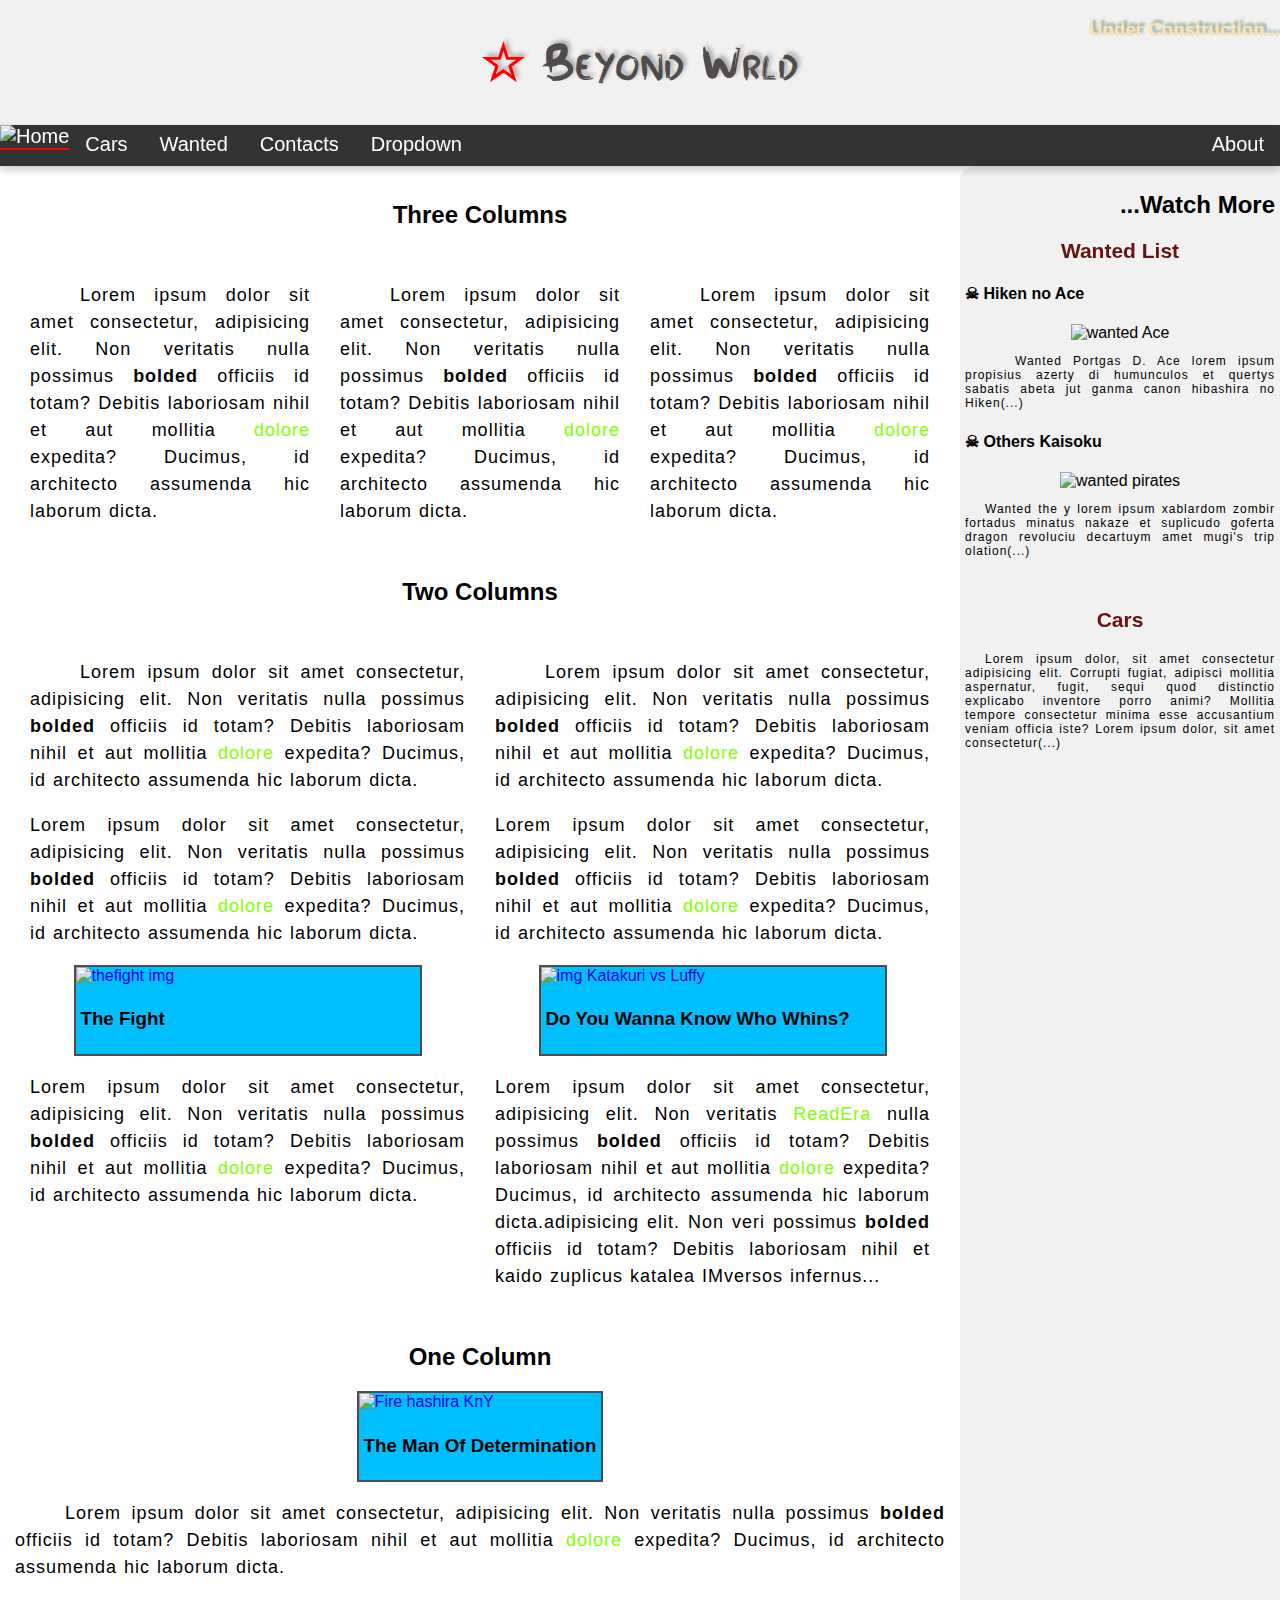
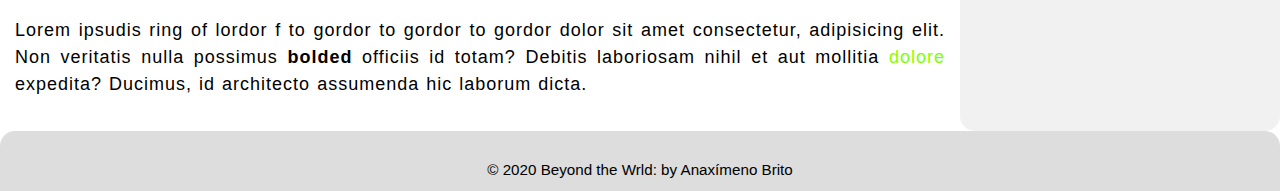
==== index.html @ b6ce3da1 "aside links hover fx improved" ====
<!DOCTYPE html>
<html lang="en-US">
<head>
    <meta charset="UTF-8">
    <meta name="viewport" content="width=device-width, initial-scale=1.0">
    <meta name="author" content="Anaxímeno Brito">
    <link rel="stylesheet" href="normalize.css">
    <link rel="stylesheet" href="style.css">
    <link rel="stylesheet" href="grid.css">
    <title>BWrld</title>
    <style>
        p{
            text-align: justify;
            font-size: 18px;
            text-align: justify;
            /* Determine spacing between the letters!*/
            letter-spacing: 1px;
            /* determine the spacing between the lines*/
            line-height: 1.5;
            /*Word Spacing determine the spacing between the words!*/
            word-spacing: 1px;
        }
        p:first-of-type{
            /* identation for the first paragraph of a text*/
            text-indent: 50px;
        }
        a{
            text-decoration: none;
        }
        p a{
            color: chartreuse;
        }
        .bold{
            font-weight: bolder;
        }
        .galery{
            border: 2px solid #504c4c;
            max-width: 80% !important;
            display: block;
            margin-left: auto;
            margin-right: auto;
            background-color: deepskyblue;
        }
        .desc{
            padding: 5px;
            text-transform: capitalize;   
        }

        /*Aside*/
        .aside{
            padding: 0;
        }
        aside{
            margin: 0;
            height: 100%;
            width: 100%;
            background-color: #f1f1f1;
            border-radius: 15px 0 15px 15px;
            padding: 5px;
            text-align: center;
        }
        aside p{
            color: black;
            text-align: justify;
            text-indent: 20px;
            font: 0.75em sans-serif;
        }
        aside h3 a{
            position: relative;
            text-align: center;
            color: rgb(104, 18, 18);
            font-size: 1.05em;
        }
        aside a{
            color: rgb(51, 49, 49);
        }
        aside img{
            max-width: 50%;
        }
        aside h4{
            text-align: left;
        }
        aside h2{
            text-align: right;
        }
        aside h3 a span{
            opacity: 0.0;
            position: absolute;
            transform: translate(-15px);
            transition: opacity 0.1s ease, transform .4s cubic-bezier(0.175, 0.885, 0.32, 1.275);
        }
        aside h3 a:hover span{
            opacity: 1;
            transform: translate(5px);
        }
        /*footer*/
        .footer{
            border-radius: 15px 15px 0 0;
        }
    </style>
</head>
<!-- neck -->
<body>
    <header>
        <h1><a href="index.html" title="This is the namest &#128513;"><span>&#9734; </span>Beyond Wrld</a></h1>
        <h3>Under Construction...</h3>
    </header>
    <div class="nave">
        <nav>
            <ul class="nav-list">
                <li><a href="index.html" class="active" style="padding: 0;"><img src="imagem/home2x.png" alt="Home" width="35px"></a></li>
                <li><a href="cars.html">Cars</a></li>
                <li><a href="wanted.html">Wanted</a></li>
                <li><a href="contacts.html">Contacts</a></li>
                <li class="dropdown">
                    <a href="javascript:void(0)" class="dropbtn">Dropdown</a>
                    <div class="dropdown-content">
                        <a href="https://www.w3schools.com/" target="_blank">W3 Schools</a>
                        <a href="https://www.animesvision.com.br/" target="_blank">Anime Vision</a>
                        <a href="#link3">Link 3</a>
                    </div>
                </li>
                <li style="float: right;"><a href="about.html">About</a></li>
            </ul>
        </nav>
    </div>
    <!---->
    <div class="row">
        <div class="column75">
            <h2>Three Columns</h2>
            <div class="row">
                <div class="column33">
                    <p>Lorem ipsum dolor sit amet consectetur, adipisicing elit. 
                    Non veritatis nulla possimus <span class="bold">bolded</span> officiis id totam? Debitis laboriosam nihil 
                    et aut mollitia <a href="https://youtu.be/pOHOE_YQsSY" target="_blank" title="click there!">dolore</a> expedita? Ducimus, 
                    id architecto assumenda hic laborum dicta.</p>
                </div>
                <div class="column33">
                    <p>Lorem ipsum dolor sit amet consectetur, adipisicing elit. 
                    Non veritatis nulla possimus <span class="bold">bolded</span> officiis id totam? Debitis laboriosam nihil 
                    et aut mollitia <a href="https://youtu.be/pOHOE_YQsSY" target="_blank" title="click there!">dolore</a> expedita? Ducimus, 
                    id architecto assumenda hic laborum dicta.</p>
                </div>
                <div class="column33">
                    <p>Lorem ipsum dolor sit amet consectetur, adipisicing elit. 
                    Non veritatis nulla possimus <span class="bold">bolded</span> officiis id totam? Debitis laboriosam nihil 
                    et aut mollitia <a href="https://youtu.be/pOHOE_YQsSY" target="_blank" title="click there!">dolore</a> expedita? Ducimus, 
                    id architecto assumenda hic laborum dicta.</p>
                </div>
            </div>
            <h2>Two Columns</h2>
            <div class="row">
                <div class="column50">
                    <p>Lorem ipsum dolor sit amet consectetur, adipisicing elit. 
                    Non veritatis nulla possimus <span class="bold">bolded</span> officiis id totam? Debitis laboriosam nihil 
                    et aut mollitia <a href="https://youtu.be/pOHOE_YQsSY" target="_blank" title="click there!">dolore</a> expedita? Ducimus, 
                    id architecto assumenda hic laborum dicta.</p>
                    <p>Lorem ipsum dolor sit amet consectetur, adipisicing elit. 
                    Non veritatis nulla possimus <span class="bold">bolded</span> officiis id totam? Debitis laboriosam nihil 
                    et aut mollitia <a href="https://youtu.be/pOHOE_YQsSY" target="_blank" title="click there!">dolore</a> expedita? Ducimus, 
                    id architecto assumenda hic laborum dicta.</p>
                    <div class="galery">
                        <a href="https://www.crunchyroll.com/pt-pt/dragon-ball-super" target="_blank"><img src="imagem/thefight.png" alt="thefight img"></a>
                        <div class="desc"><h3>The Fight</h3></div>
                    </div>
                    <p>Lorem ipsum dolor sit amet consectetur, adipisicing elit. 
                    Non veritatis nulla possimus <span class="bold">bolded</span> officiis id totam? Debitis laboriosam nihil 
                    et aut mollitia <a href="https://youtu.be/pOHOE_YQsSY" target="_blank" title="click there!">dolore</a> expedita? Ducimus, 
                    id architecto assumenda hic laborum dicta.</p>    
                </div>
                <div class="column50">
                    <p>Lorem ipsum dolor sit amet consectetur, adipisicing elit. 
                    Non veritatis nulla possimus <span class="bold">bolded</span> officiis id totam? Debitis laboriosam nihil 
                    et aut mollitia <a href="https://youtu.be/pOHOE_YQsSY" target="_blank" title="click there!">dolore</a> expedita? Ducimus, 
                    id architecto assumenda hic laborum dicta.</p>
                    <p>Lorem ipsum dolor sit amet consectetur, adipisicing elit. 
                    Non veritatis nulla possimus <span class="bold">bolded</span> officiis id totam? Debitis laboriosam nihil 
                    et aut mollitia <a href="https://youtu.be/pOHOE_YQsSY" target="_blank" title="click there!">dolore</a> expedita? Ducimus, 
                    id architecto assumenda hic laborum dicta.</p>        
                    <div class="galery">
                        <a href="https://www.crunchyroll.com/pt-br/one-piece" target="_blank"><img src="imagem/whowins.jpg" alt="img Katakuri vs Luffy"></a>
                        <div class="desc"><h3>Do you wanna know who whins?</h3></div>
                    </div>
                    <p>Lorem ipsum dolor sit amet consectetur, adipisicing elit. 
                    Non veritatis <a href="https://readera.org/en/book-reader" title="Should you click?" target="_blank">ReadEra</a> nulla possimus <span class="bold">bolded</span> officiis id totam? Debitis laboriosam nihil 
                    et aut mollitia <a href="https://youtu.be/pOHOE_YQsSY" target="_blank" title="click there!">dolore</a> expedita? Ducimus, 
                    id architecto assumenda hic laborum dicta.adipisicing elit. Non veri possimus <span class="bold">bolded</span> officiis id totam? Debitis laboriosam nihil et kaido zuplicus katalea IMversos infernus...</p>    
                </div>
            </div>
            <h2>One Column</h2>
            <div class="row">
                <div class="galery">
                    <a href="https://www.crunchyroll.com/pt-br/demon-slayer-kimetsu-no-yaiba" target="_blank"><img src="imagem/hashira_fire.png" alt="Fire hashira KnY"></a>
                    <div class="desc"><h3>the man of determination</h3></div>
                </div>
                <p>Lorem ipsum dolor sit amet consectetur, adipisicing elit. 
                Non veritatis nulla possimus <span class="bold">bolded</span> officiis id totam? Debitis laboriosam nihil 
                et aut mollitia <a href="https://youtu.be/pOHOE_YQsSY" target="_blank" title="click there!">dolore</a> expedita? Ducimus, 
                id architecto assumenda hic laborum dicta.</p>
                <p>Lorem ipsudis ring of lordor f to gordor to gordor to gordor dolor sit amet consectetur, adipisicing elit. 
                Non veritatis nulla possimus <span class="bold">bolded</span> officiis id totam? Debitis laboriosam nihil 
                et aut mollitia <a href="https://youtu.be/pOHOE_YQsSY" target="_blank" title="click there!">dolore</a> expedita? Ducimus, 
                id architecto assumenda hic laborum dicta.</p>        
            </div>
        </div>
        <!--sidebar-->
        <div class="column25 aside">
            <aside>
                <h2>...Watch More</h2>
                <h3><a href="wanted.html">Wanted List <span>&raquo;</span></a></h3>
                <h4>&#9760; Hiken no Ace</h4>
                <img src="imagem/whereis.jpg" alt="wanted Ace">
                <p>Wanted Portgas D. Ace lorem ipsum propisius 
                azerty di humunculos et quertys sabatis abeta jut ganma
                canon hibashira no Hiken(...)</p>
                <h4>&#9760; Others Kaisoku</h4>
                <img src="imagem/wanted.jpg" alt="wanted pirates">
                <p>Wanted the y lorem ipsum xablardom zombir fortadus minatus nakaze
                et suplicudo goferta dragon revoluciu decartuym amet mugi's
                trip olation(...)</p>
                <br>
                <h3><a href="cars.html" target="_self">Cars <span>&raquo;</span></a></h3>
                <p>Lorem ipsum dolor, sit amet consectetur adipisicing 
                elit. Corrupti fugiat, adipisci mollitia aspernatur,
                fugit, sequi quod distinctio explicabo inventore porro animi? 
                Mollitia tempore consectetur minima esse 
                accusantium veniam officia iste? Lorem ipsum dolor, sit amet consectetur(...)</p>
            </aside>
        </div>
    </div>
    
    </div>
    <div class="footer"><footer>&copy; 2020 Beyond the Wrld: by Anaxímeno Brito</footer></div> 
</body>
</html>
---- style.css ----
*{
    box-sizing: border-box;
}
body{
    margin: 0;
    font-family: -apple-system, BlinkMacSystemFont, 'Segoe UI', Roboto, Oxygen, Ubuntu, Cantarell, 'Open Sans', 'Helvetica Neue', sans-serif;
}
/* <navegator> */

.nav-list{
    list-style: none;
    padding: 0;
    margin: 0;
    overflow: hidden;
    background-color: rgba(51, 51, 51, 1.0);
    box-shadow: 0 4px 8px 0 rgba(0,0,0,0.2);
    font-size: 1.25em;
}
.nave{
    position: sticky;
    position: -webkit-sticky;
    top: 0;
}
.nav-list li{
    float: left;
}
.nav-list li > a, dropbtn{
    display: block;
    text-decoration: none;
    color: white;
    padding: 8px 16px;
    text-align: center;
    border-bottom: 2px solid transparent;
    transition: border-bottom .3s, background-color .2s;
}
.nav-list li > a:hover, dropbtn:hover{
    background-color: rgb(136, 133, 133);
    border-bottom: 2px solid rgb(136, 133, 133);
}
.active{
    border-bottom: 2px solid red !important;
}
a:link{
    text-decoration: none;
}
/* </navegator> */

/*Dropdown*/
li.dropbtn{display: inline-block;}
.dropdown-content{
    position: absolute;
    z-index: 1;
    display: none;
    min-width: 160px;
    box-shadow: 0 8px 16px 0px rgba(0,0,0,0.2);
    transition: all 0.4s;
}
.dropdown-content a{
    color: black;
    padding: 12px 16px;
    text-decoration: none;
    display: block;
    text-align: left;
    background-color: white;
    content: "";
}
.dropdown-content a:hover{background-color: #f1f1f1;}
.dropdown:hover .dropdown-content{display: block;}
.dropdown-content a:hover::before{content: '\2665' " ";}
/*Header*/
header{
    background-color: #f1f1f1;
    text-align: center;
}
h1, header h3{
    display: inline-block;
}
header h3{
    position: absolute;
    top: 0;
    right: 0;
    color: rgb(253, 227, 177);
    text-shadow: 3px -3px 3px rgba(37, 88, 52, 0.5);
    animation: underer 4s linear infinite;
}
@keyframes underer{
    0% {color: rgb(253, 227, 177);text-shadow: 3px -3px 3px rgba(37, 88, 52, 0.5);}
    25% {color: red;text-shadow: 3px -3px 3px rgba(247, 5, 5, 0.616);}
    50% {color: blue;text-shadow: 3px -3px 3px rgba(0, 0, 255, 0.699);}
    75% {color: rgb(18, 185, 18);text-shadow: 3px -3px 3px rgba(54, 175, 18, 0.63);}
}
/* <title> */
@font-face{
    font-family: branda;
    src: url(fonts/brandafont.ttf);
}
@font-face{
    font-family: wavepool;
    src: url(fonts/wavepoolfont.ttf);
}
h1{
    font-family: branda, serif;
    font-variant: small-caps;
    font-weight: 700;
    font-size: 50px;
    letter-spacing: 0px;
    width: auto;
}
h1 a{
    text-decoration: none;
    color: #504c4c;
    text-shadow: 3px -3px 4px #afaeae;
    padding: 5px;
}
h1 span{
    color: red;
    text-shadow: 3px -3px 4px #af9d9d;
}
h1 a:hover{
    color: rgb(230, 22, 22);
    text-shadow: 3px -3px 4px #af9d9d;
}
h2{
    text-align: center;
}
/* </title> */

/* <footer> */
.footer{
text-align: center;
background-color: #ddd;
overflow: visible;
color: black;
height: 20px;
margin: 0;
padding: 30px;
font-size: 0.95em;
}
/* </footer> */

/*imgs*/
img{
    max-width: 100%;
    height: auto;
}
.nav-list img{
    height: auto;
}

/*Aside*/
aside{
    margin: auto;
    width: 100%;
    background-color: #f1f1f1;
    border-radius: 10px;
    padding: 5px;
    text-align: center;
}
aside p{
    color: black;
    text-align: justify;
    text-indent: 20px;
    font: 0.75em sans-serif;
}
aside h3{
    text-align: center;
    color: rgb(104, 18, 18);
    font-size: 1.25em;
}
aside h3 span a{
    color: rgb(51, 49, 49);
}
aside img{
    max-width: 80%;
}
aside h4{
    text-align: left;
}
---- grid.css ----
/* simple and responsive grid*/
.row{
    display: flex;
    flex-wrap: wrap;
}
.coumn20{
    flex: 20%;
    padding: 15px;
}
.column25{
    flex: 25%;
    padding: 15px;
}
.column30{
    flex: 30%;
    padding: 15px;
}
.column33{
    flex: 33.33%;
    padding: 15px;
}
.column50{
    flex: 50%;
    padding: 15px;
}
.column70{
    flex: 70%;
    padding: 15px;
}
.column75{
    flex: 75%;
    padding: 15px;
}

/*responsive screen*/
@media screen and (max-width: 700px){
    .row{
        flex-direction: column;
    }
    .nav-list{
        font-size: 0.90em !important;
    }
    .nav-list li a img{
       max-width: 29px;
    }
    header h3{
        position: absolute;
        top: 0;
        right: 0;
    }
}
@media screen and (max-width:440px){
    .nave{
        position: static !important;
    }
    .nav-list li{
        float: none !important;
    }
    h1{
        text-align: center !important;
    }
}
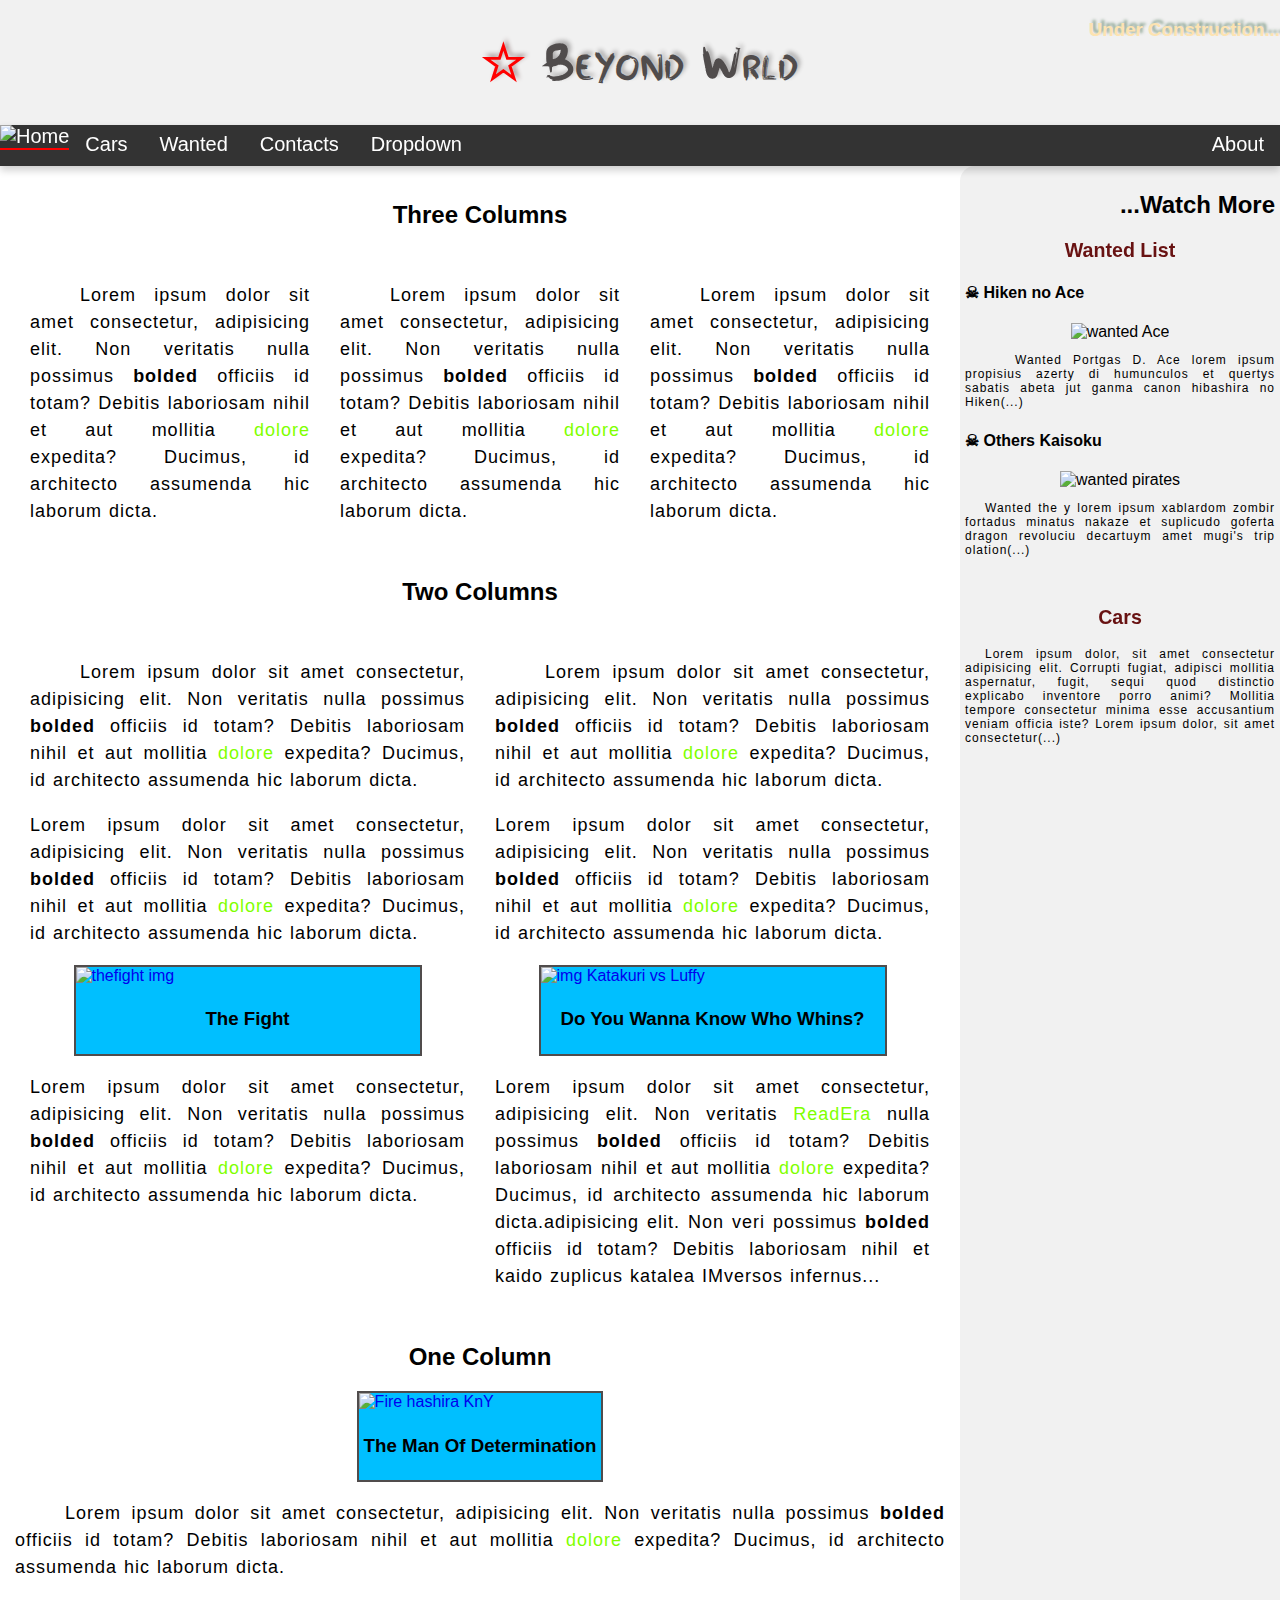
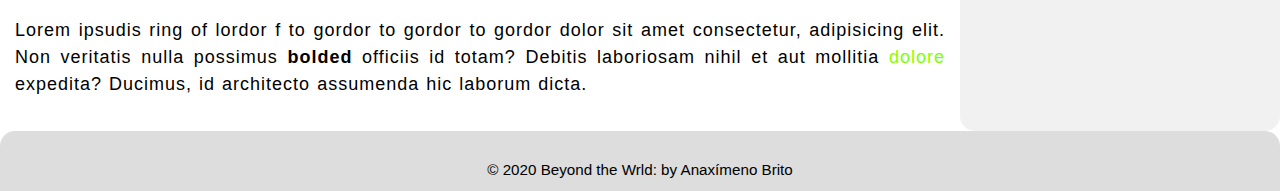
==== commit c6ddc8e2: "Merge branch 'master' of https://github.com/anaximenobrito/beyond01" ====
--- a/index.html
+++ b/index.html
@@ -43,7 +43,8 @@
         }
         .desc{
             padding: 5px;
-            text-transform: capitalize;   
+            text-transform: capitalize;
+            text-align: center;
         }
 
         /*Aside*/
--- a/style.css
+++ b/style.css
@@ -62,7 +62,6 @@
     display: block;
     text-align: left;
     background-color: white;
-    content: "";
 }
 .dropdown-content a:hover{background-color: #f1f1f1;}
 .dropdown:hover .dropdown-content{display: block;}
@@ -147,33 +146,8 @@
     height: auto;
 }
 
-/*Aside*/
-aside{
-    margin: auto;
-    width: 100%;
-    background-color: #f1f1f1;
-    border-radius: 10px;
-    padding: 5px;
-    text-align: center;
-}
-aside p{
-    color: black;
-    text-align: justify;
-    text-indent: 20px;
-    font: 0.75em sans-serif;
-}
-aside h3{
-    text-align: center;
-    color: rgb(104, 18, 18);
-    font-size: 1.25em;
-}
-aside h3 span a{
-    color: rgb(51, 49, 49);
-}
-aside img{
-    max-width: 80%;
-}
-aside h4{
-    text-align: left;
-}
-
+@media screen and (max-width: 400px){
+    .active{
+        background-color: red !important;
+    }
+}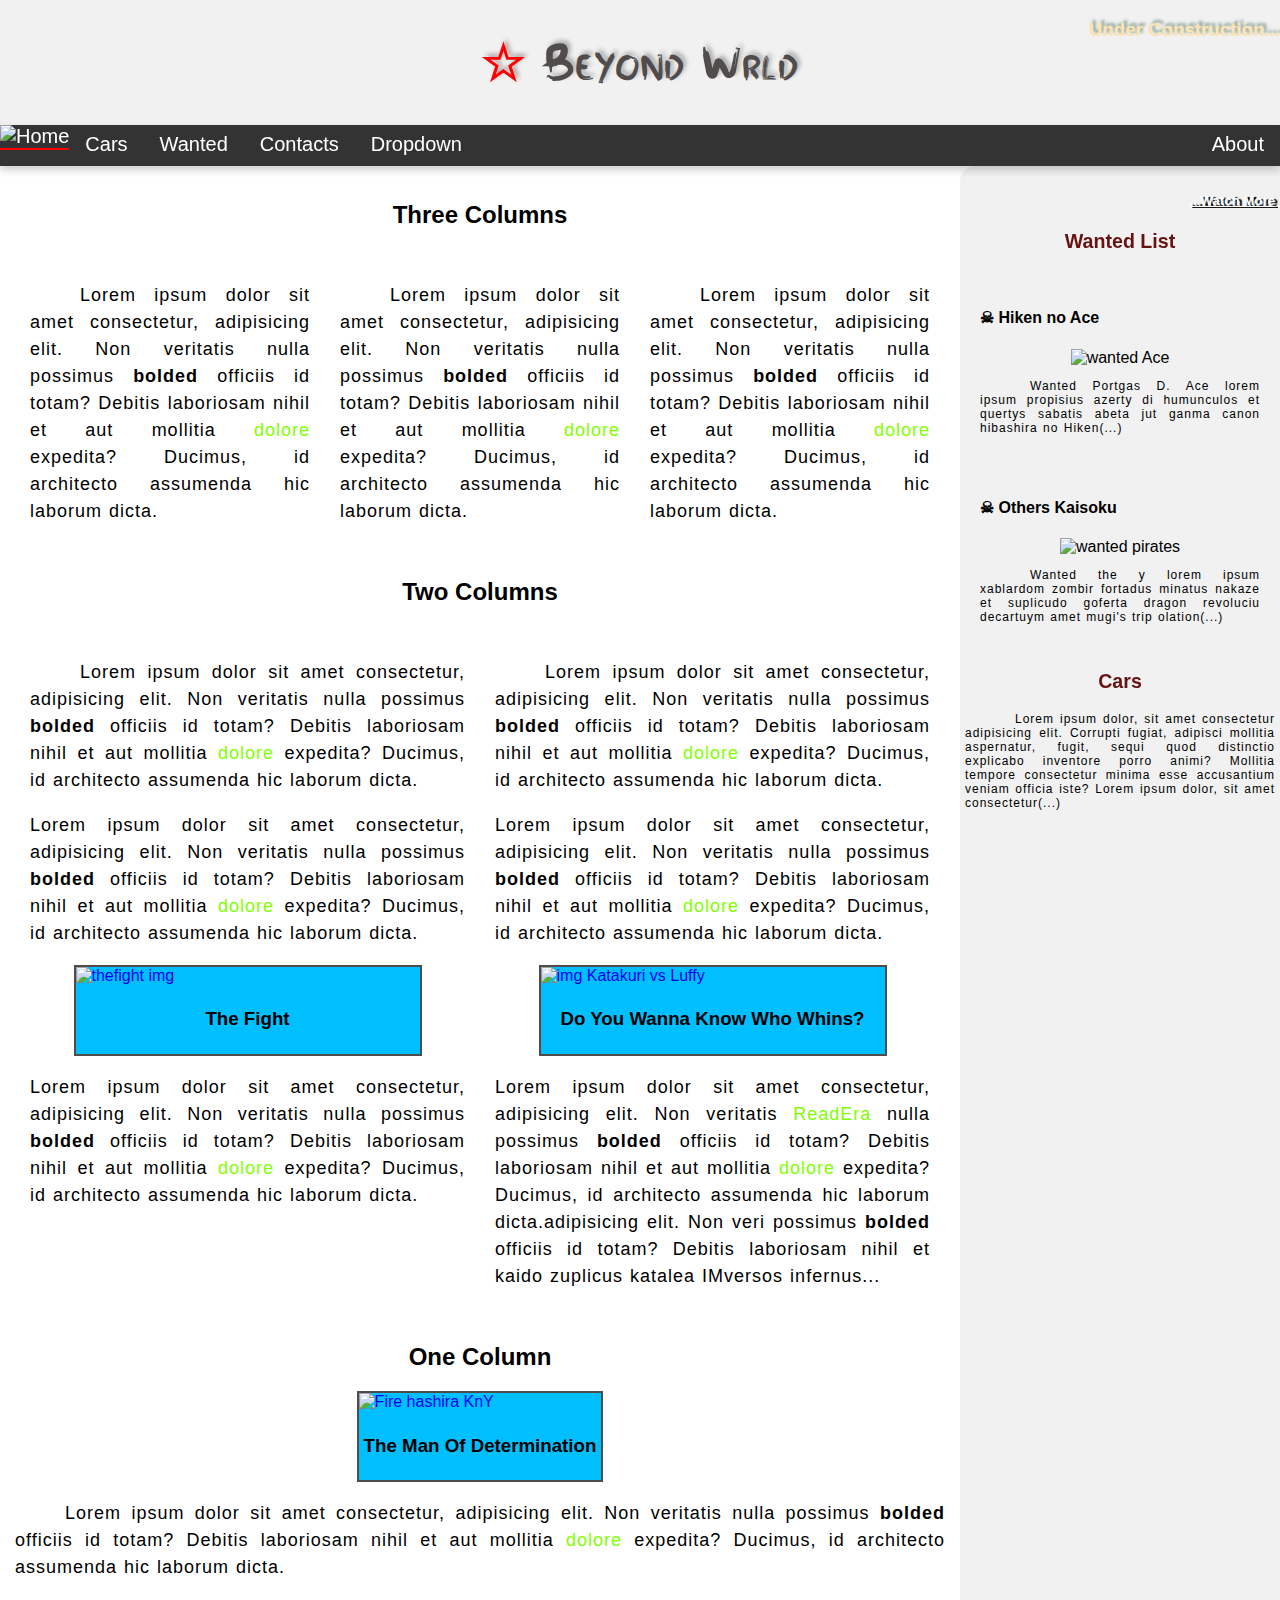
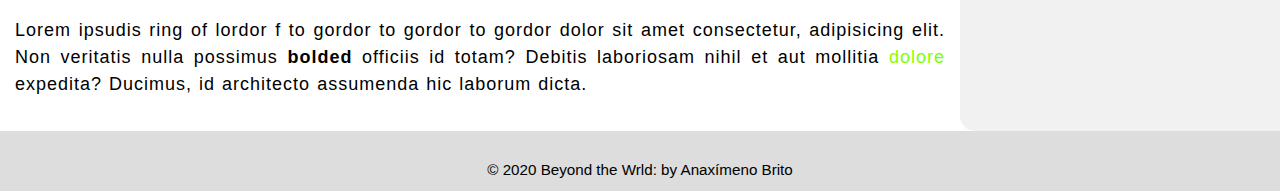
==== commit c9d265cb: "title changed to Beyond Wrld" ====
--- a/index.html
+++ b/index.html
@@ -7,7 +7,7 @@
     <link rel="stylesheet" href="normalize.css">
     <link rel="stylesheet" href="style.css">
     <link rel="stylesheet" href="grid.css">
-    <title>BWrld</title>
+    <title>Beyond Wrld</title>
     <style>
         p{
             text-align: justify;
@@ -56,7 +56,7 @@
             height: 100%;
             width: 100%;
             background-color: #f1f1f1;
-            border-radius: 15px 0 15px 15px;
+            border-radius: 15px 0 0 15px;
             padding: 5px;
             text-align: center;
         }
@@ -81,8 +81,11 @@
         aside h4{
             text-align: left;
         }
-        aside h2{
+        aside h5{
             text-align: right;
+            color: white;
+            text-shadow: 3px .9px 1px black;
+            text-decoration: underline;
         }
         aside h3 a span{
             opacity: 0.0;
@@ -94,9 +97,17 @@
             opacity: 1;
             transform: translate(5px);
         }
-        /*footer*/
-        .footer{
-            border-radius: 15px 15px 0 0;
+        .wantside{
+            flex-direction: column;
+        }
+
+        @media screen and (max-width: 700px) {
+            aside{
+                border-radius: 15px 15px 0 0;
+            }
+            .wantside{
+                flex-direction: row !important;
+            }
         }
     </style>
 </head>
@@ -207,19 +218,25 @@
         <!--sidebar-->
         <div class="column25 aside">
             <aside>
-                <h2>...Watch More</h2>
+                <h5>...Watch More</h5>
                 <h3><a href="wanted.html">Wanted List <span>&raquo;</span></a></h3>
-                <h4>&#9760; Hiken no Ace</h4>
-                <img src="imagem/whereis.jpg" alt="wanted Ace">
-                <p>Wanted Portgas D. Ace lorem ipsum propisius 
-                azerty di humunculos et quertys sabatis abeta jut ganma
-                canon hibashira no Hiken(...)</p>
-                <h4>&#9760; Others Kaisoku</h4>
-                <img src="imagem/wanted.jpg" alt="wanted pirates">
-                <p>Wanted the y lorem ipsum xablardom zombir fortadus minatus nakaze
-                et suplicudo goferta dragon revoluciu decartuym amet mugi's
-                trip olation(...)</p>
-                <br>
+                <div class="row wantside">
+                    <div class="column50">
+                        <h4>&#9760; Hiken no Ace</h4>
+                        <img src="imagem/whereis.jpg" alt="wanted Ace">
+                        <p>Wanted Portgas D. Ace lorem ipsum propisius 
+                        azerty di humunculos et quertys sabatis abeta jut ganma
+                        canon hibashira no Hiken(...)</p>
+                    </div>
+                    <div class="column50">
+                        <h4>&#9760; Others Kaisoku</h4>
+                        <img src="imagem/wanted.jpg" alt="wanted pirates">
+                        <p>Wanted the y lorem ipsum xablardom zombir fortadus minatus nakaze
+                        et suplicudo goferta dragon revoluciu decartuym amet mugi's
+                        trip olation(...)</p>
+                    </div>
+                </div>
+                
                 <h3><a href="cars.html" target="_self">Cars <span>&raquo;</span></a></h3>
                 <p>Lorem ipsum dolor, sit amet consectetur adipisicing 
                 elit. Corrupti fugiat, adipisci mollitia aspernatur,
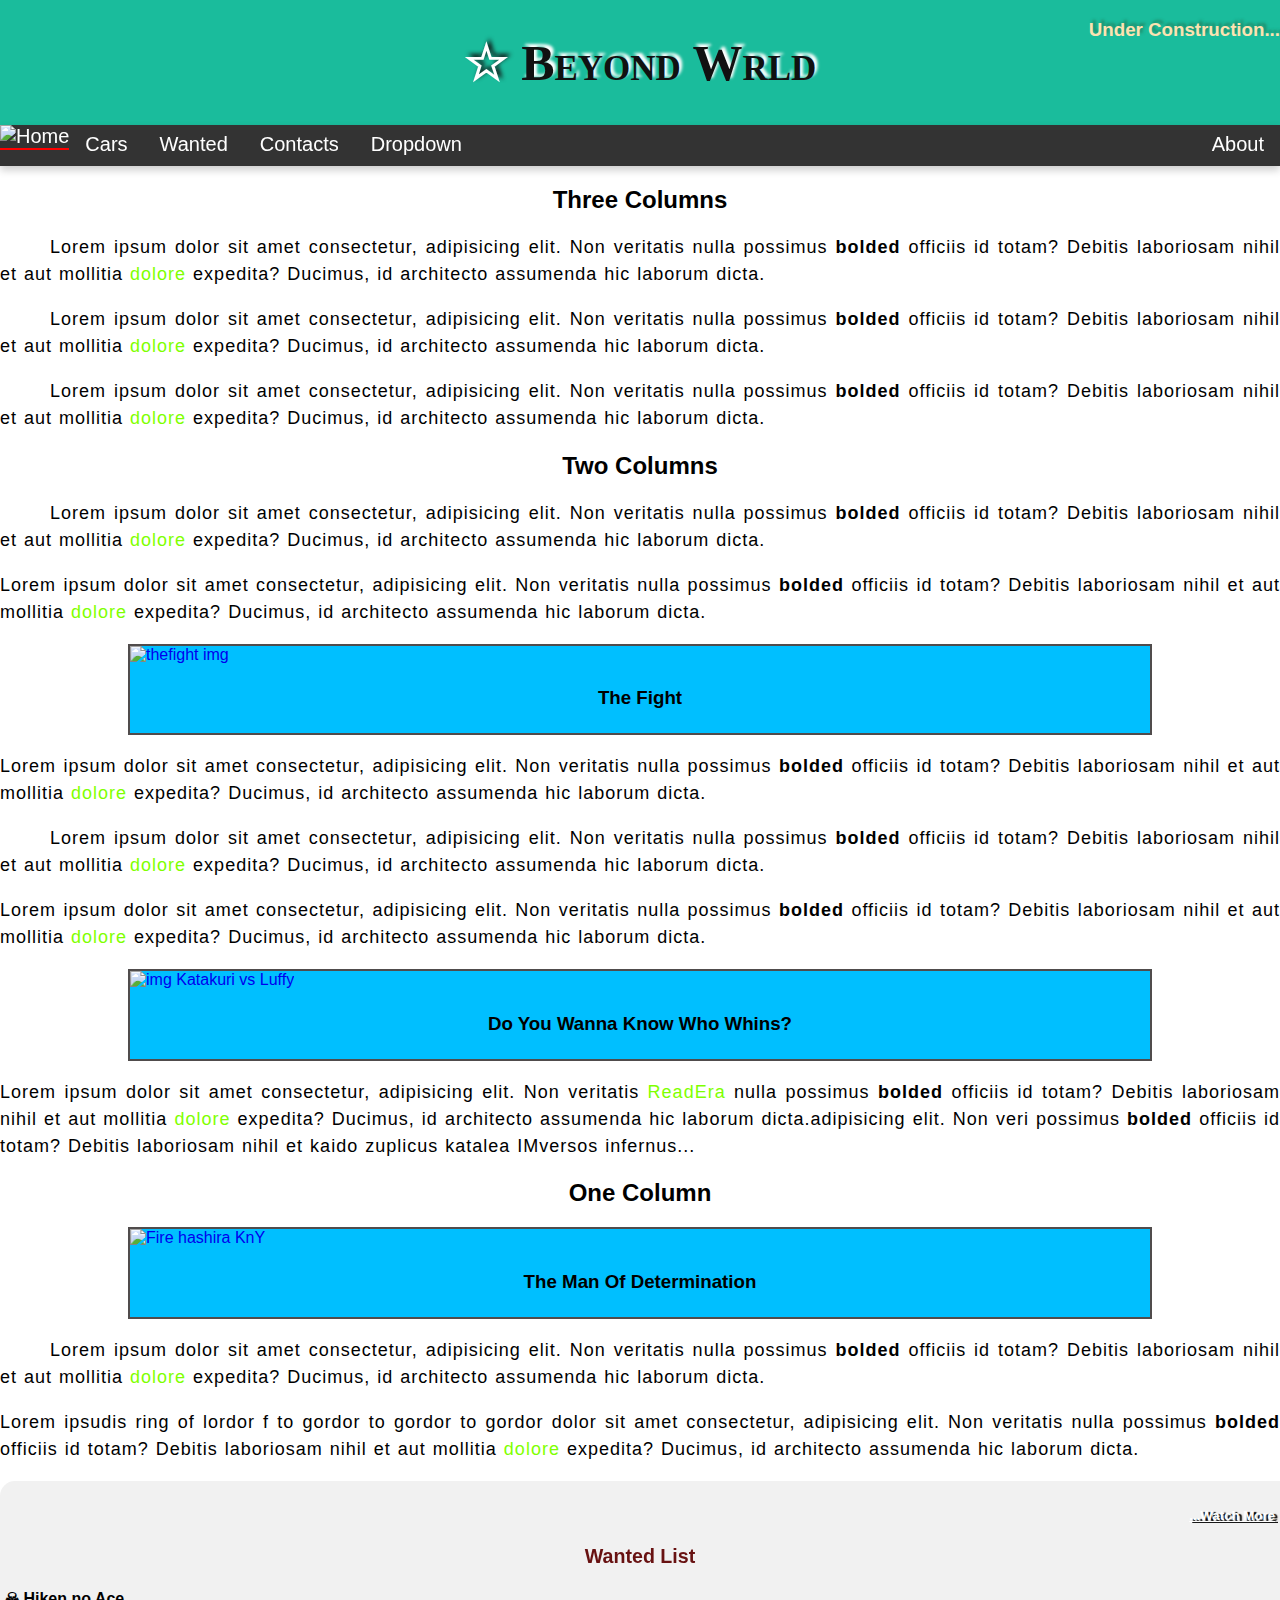
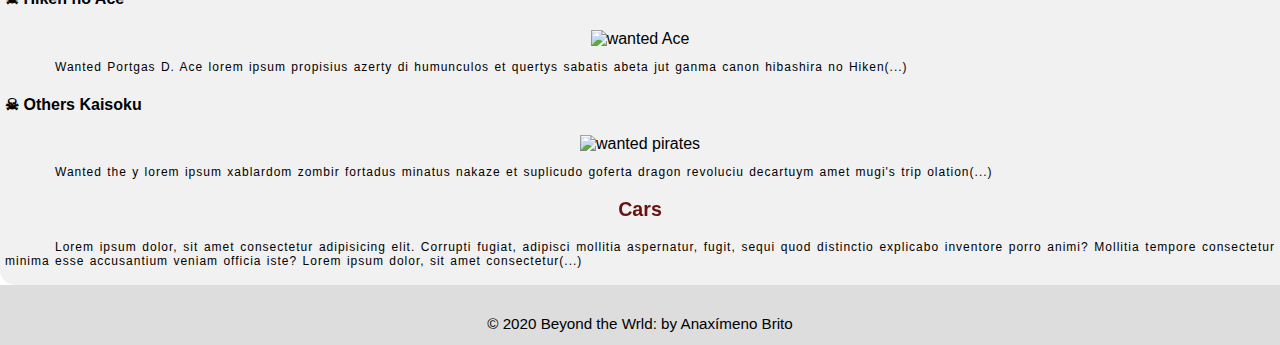
==== commit ea52f161: "some changes" ====
--- a/index.html
+++ b/index.html
@@ -4,9 +4,9 @@
     <meta charset="UTF-8">
     <meta name="viewport" content="width=device-width, initial-scale=1.0">
     <meta name="author" content="Anaxímeno Brito">
-    <link rel="stylesheet" href="normalize.css">
-    <link rel="stylesheet" href="style.css">
-    <link rel="stylesheet" href="grid.css">
+    <link rel="stylesheet" href="style/normalize.css">
+    <link rel="stylesheet" href="style/style.css">
+    <link rel="stylesheet" href="style/grid.css">
     <title>Beyond Wrld</title>
     <style>
         p{
@@ -95,7 +95,7 @@
         }
         aside h3 a:hover span{
             opacity: 1;
-            transform: translate(5px);
+            transform: translate(3px);
         }
         .wantside{
             flex-direction: column;
@@ -114,7 +114,7 @@
 <!-- neck -->
 <body>
     <header>
-        <h1><a href="index.html" title="This is the namest &#128513;"><span>&#9734; </span>Beyond Wrld</a></h1>
+        <h1><a href="index.html" title="This is the namest &#128513;"><span>&#9734;</span> Beyond Wrld</a></h1>
         <h3>Under Construction...</h3>
     </header>
     <div class="nave">
@@ -128,7 +128,7 @@
                     <a href="javascript:void(0)" class="dropbtn">Dropdown</a>
                     <div class="dropdown-content">
                         <a href="https://www.w3schools.com/" target="_blank">W3 Schools</a>
-                        <a href="https://www.animesvision.com.br/" target="_blank">Anime Vision</a>
+                        <a href="https://pt.erai-raws.info/anime-list/" target="_blank">Errai Raws</a>
                         <a href="#link3">Link 3</a>
                     </div>
                 </li>
--- a/style/style.css
+++ b/style/style.css
@@ -0,0 +1,184 @@
+*{
+    box-sizing: border-box;
+}
+body{
+    margin: 0;
+    font-family: -apple-system, BlinkMacSystemFont, 'Segoe UI', Roboto, Oxygen, Ubuntu, Cantarell, 'Open Sans', 'Helvetica Neue', sans-serif;
+}
+/* <navegator> */
+
+.nav-list{
+    list-style: none;
+    padding: 0;
+    margin: 0;
+    overflow: hidden;
+    background-color: rgba(51, 51, 51, 1.0);
+    box-shadow: 0 4px 8px 0 rgba(0,0,0,0.2);
+    font-size: 1.25em;
+}
+.nave{
+    position: sticky;
+    position: -webkit-sticky;
+    top: 0;
+}
+.nav-list li{
+    float: left;
+}
+.nav-list li > a, dropbtn{
+    display: block;
+    text-decoration: none;
+    color: white;
+    padding: 8px 16px;
+    text-align: center;
+    border-bottom: 2px solid transparent;
+    transition: border-bottom .1s, background-color .2s;
+}
+.nav-list li > a:hover, dropbtn:hover{
+    background-color: rgb(136, 133, 133);
+    border-bottom: 2.5px solid rgb(136, 133, 133);
+}
+.active{
+    border-bottom: 2.5px solid red !important;
+}
+a:link{
+    text-decoration: none;
+}
+/* </navegator> */
+
+/*Dropdown*/
+li.dropbtn{display: inline-block;}
+.dropdown-content{
+    position: absolute;
+    z-index: 1;
+    display: none;
+    min-width: 160px;
+    box-shadow: 0 8px 16px 0px rgba(0,0,0,0.2);
+    transition: all 0.4s;
+}
+.dropdown-content a{
+    color: black;
+    padding: 12px 16px;
+    text-decoration: none;
+    display: block;
+    text-align: left;
+    background-color: white;
+}
+.dropdown-content a:hover{background-color: #f1f1f1;}
+.dropdown:hover .dropdown-content{display: block;}
+.dropdown-content a:hover::before{content: '\2665' " ";}
+/*Header*/
+header{
+    background-color: #1abc9c;
+    text-align: center;
+}
+h1, header h3{
+    display: inline-block;
+}
+header h3{
+    position: absolute;
+    top: 0;
+    right: 0;
+    color: rgb(253, 227, 177);
+    text-shadow: 3px -3px 3px rgba(37, 88, 52, 0.5);
+    animation: underer 4s linear infinite;
+}
+@keyframes underer{
+    0% {color: rgb(253, 227, 177);text-shadow: 3px -3px 3px rgba(37, 88, 52, 0.5);}
+    25% {color: red;text-shadow: 3px -3px 3px rgba(247, 5, 5, 0.616);}
+    50% {color: blue;text-shadow: 3px -3px 3px rgba(0, 0, 255, 0.699);}
+    75% {color: rgb(18, 185, 18);text-shadow: 3px -3px 3px rgba(54, 175, 18, 0.63);}
+}
+/* <title> */
+@font-face{
+    font-family: branda;
+    src: url(fonts/brandafont.ttf);
+}
+@font-face{
+    font-family: wavepool;
+    src: url(fonts/wavepoolfont.ttf);
+}
+h1{
+    font-family: branda, serif;
+    font-variant: small-caps;
+    font-weight: 700;
+    font-size: 50px;
+    letter-spacing: 0px;
+    width: auto;
+}
+h1 a{
+    text-decoration: none;
+    color: #111;
+    text-shadow: 3px -3px 3px #fff;
+    padding: 5px;
+}
+h1 span{
+    color: #fff;
+    text-shadow: 3px -3px 4px #111;
+}
+h1 a:hover{
+    color: #fff;
+    text-shadow: 3px -3px 4px #111;
+}
+h2{
+    text-align: center;
+}
+@keyframes starer {
+    0% {
+        transform: rotate(0deg);
+        text-shadow: 3px -3px 4px #111;
+    }
+    25% {
+        transform: rotate(90%);
+        text-shadow: -3px -3px 4px #111;
+    }
+    50% {
+        transform: rotate(180%);
+        text-shadow: -3px 3px 4px #111;
+    }
+    75% {
+        transform: rotate(270%);
+        text-shadow: 3px 3px 4px #111;
+    }
+    100% {
+        transform: rotate(360deg);
+        text-shadow: 3px -3px 4px #111;
+    }
+}
+
+h1 a span {
+    display: inline-block;
+    animation: 4s starer linear infinite;
+    animation-delay: 20s;
+}
+/* </title> */
+
+/* <footer> */
+.footer{
+text-align: center;
+background-color: #ddd;
+overflow: visible;
+color: black;
+height: 20px;
+margin: 0;
+padding: 30px;
+font-size: 0.95em;
+}
+/* </footer> */
+
+/*imgs*/
+img{
+    max-width: 100%;
+    height: auto;
+}
+.nav-list img{
+    height: auto;
+}
+
+@media only screen and (max-width: 400px){
+    .active{
+        background-color: red !important;
+    }
+    footer{			
+       font-size: .84em;
+    } 
+}
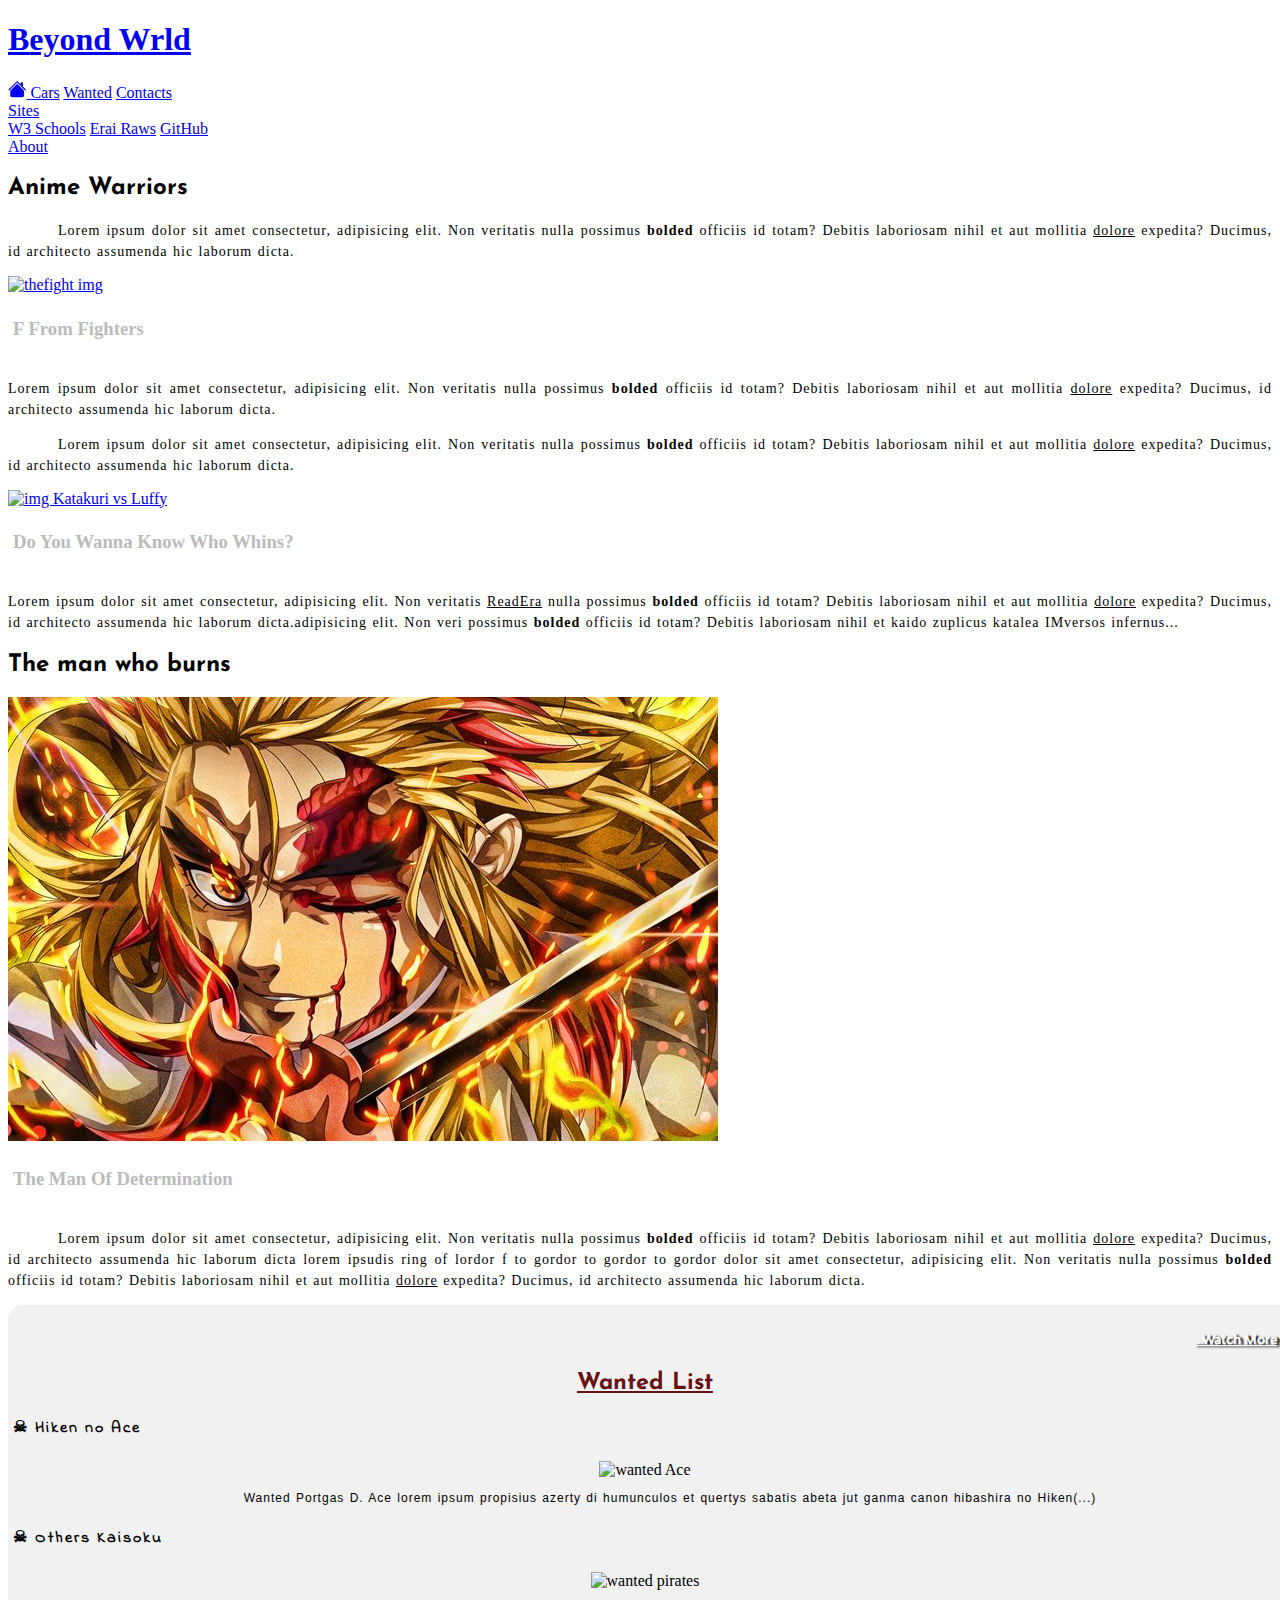
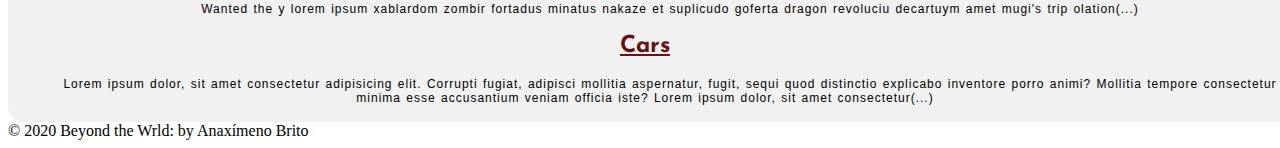
==== commit ddba736c: "some changes at the topnav and the site/page content" ====
--- a/index.html
+++ b/index.html
@@ -4,14 +4,13 @@
     <meta charset="UTF-8">
     <meta name="viewport" content="width=device-width, initial-scale=1.0">
     <meta name="author" content="Anaxímeno Brito">
-    <link rel="stylesheet" href="style/normalize.css">
-    <link rel="stylesheet" href="style/style.css">
-    <link rel="stylesheet" href="style/grid.css">
+    <link href="https://fonts.googleapis.com/css2?family=Indie+Flower&family=Josefin+Sans&family=Playfair+Display:wght@500&family=Varela+Round&display=swap" rel="stylesheet">
+    <link rel="stylesheet" href="css/style.css">
+    <link rel="stylesheet" href="css/grid.css">
     <title>Beyond Wrld</title>
     <style>
         p{
-            text-align: justify;
-            font-size: 18px;
+            font-size: 14px;
             text-align: justify;
             /* Determine spacing between the letters!*/
             letter-spacing: 1px;
@@ -24,27 +23,28 @@
             /* identation for the first paragraph of a text*/
             text-indent: 50px;
         }
-        a{
-            text-decoration: none;
-        }
         p a{
-            color: chartreuse;
+            color: inherit;
+            text-decoration: underline !important;
         }
         .bold{
             font-weight: bolder;
         }
         .galery{
-            border: 2px solid #504c4c;
-            max-width: 80% !important;
+            max-width: 100%;
             display: block;
             margin-left: auto;
             margin-right: auto;
-            background-color: deepskyblue;
         }
         .desc{
             padding: 5px;
             text-transform: capitalize;
-            text-align: center;
+            text-align: left;
+            color: #bbb;
+        }
+
+        h2{
+            font-family: 'Josefin Sans', sans-serif;
         }
 
         /*Aside*/
@@ -62,7 +62,7 @@
         }
         aside p{
             color: black;
-            text-align: justify;
+            text-align: center;
             text-indent: 20px;
             font: 0.75em sans-serif;
         }
@@ -70,7 +70,8 @@
             position: relative;
             text-align: center;
             color: rgb(104, 18, 18);
-            font-size: 1.05em;
+            font-size: 1.25em;
+            font-family: 'Josefin Sans', sans-serif;
         }
         aside a{
             color: rgb(51, 49, 49);
@@ -80,12 +81,17 @@
         }
         aside h4{
             text-align: left;
+            font-size: 1rem;
+            letter-spacing: 2px;
+            font-family: 'Indie Flower', cursive;
         }
         aside h5{
             text-align: right;
             color: white;
-            text-shadow: 3px .9px 1px black;
+            font-weight: thin;
+            text-shadow: 3px .9px 2px black;
             text-decoration: underline;
+            font-family: 'Varela Round', sans-serif
         }
         aside h3 a span{
             opacity: 0.0;
@@ -114,66 +120,55 @@
 <!-- neck -->
 <body>
     <header>
-        <h1><a href="index.html" title="This is the namest &#128513;"><span>&#9734;</span> Beyond Wrld</a></h1>
-        <h3>Under Construction...</h3>
+        <h1><a href="index.html" title="This is the namest"><span>B</span>eyond <span>W</span>rld</a></h1>
     </header>
-    <div class="nave">
-        <nav>
-            <ul class="nav-list">
-                <li><a href="index.html" class="active" style="padding: 0;"><img src="imagem/home2x.png" alt="Home" width="35px"></a></li>
-                <li><a href="cars.html">Cars</a></li>
-                <li><a href="wanted.html">Wanted</a></li>
-                <li><a href="contacts.html">Contacts</a></li>
-                <li class="dropdown">
-                    <a href="javascript:void(0)" class="dropbtn">Dropdown</a>
-                    <div class="dropdown-content">
-                        <a href="https://www.w3schools.com/" target="_blank">W3 Schools</a>
-                        <a href="https://pt.erai-raws.info/anime-list/" target="_blank">Errai Raws</a>
-                        <a href="#link3">Link 3</a>
-                    </div>
-                </li>
-                <li style="float: right;"><a href="about.html">About</a></li>
-            </ul>
-        </nav>
+    <div class="navBar">
+        <div class="topnav" id="myTopnav">
+            <a href="index.html" id="home">
+                <svg class="bi bi-house-fill" width="1.15em" height="1.15em" viewBox="0 0 16 16" fill="currentColor"
+                    xmlns="http://www.w3.org/2000/svg">
+                    <path fill-rule="evenodd"
+                        d="M8 3.293l6 6V13.5a1.5 1.5 0 0 1-1.5 1.5h-9A1.5 1.5 0 0 1 2 13.5V9.293l6-6zm5-.793V6l-2-2V2.5a.5.5 0 0 1 .5-.5h1a.5.5 0 0 1 .5.5z" />
+                    <path fill-rule="evenodd"
+                        d="M7.293 1.5a1 1 0 0 1 1.414 0l6.647 6.646a.5.5 0 0 1-.708.708L8 2.207 1.354 8.854a.5.5 0 1 1-.708-.708L7.293 1.5z" />
+                </svg>
+            </a>
+            <a href="cars.html">Cars</a>
+            <a href="wanted.html">Wanted</a>
+            <a href="contacts.html">Contacts</a>
+            <div class="dropdown">
+                <a href="javascript:void(0)" class="dropbtn" onclick="drop()" title="Sites I Recommend">Sites</a>
+                <div class="dropdown-content" id="dc">
+                    <a href="https://www.w3schools.com/" target="_blank">W3 Schools</a>
+                    <a href="https://pt.erai-raws.info/anime-list/" target="_blank">Erai Raws</a>
+                    <a href="https://www.github.com/" target="_blank">GitHub</a>
+                </div>
+            </div>
+    
+            <a href="about.html" class="about">About</a>
+            <a href="javascript:void(0);" class="icon" onclick="barAnime(this), respBar()" id="menu">
+                <div class="container">
+                    <div class="bar1"></div>
+                    <div class="bar2"></div>
+                    <div class="bar3"></div>
+                </div>
+            </a>
+        </div>
     </div>
+    
     <!---->
     <div class="row">
         <div class="column75">
-            <h2>Three Columns</h2>
-            <div class="row">
-                <div class="column33">
-                    <p>Lorem ipsum dolor sit amet consectetur, adipisicing elit. 
-                    Non veritatis nulla possimus <span class="bold">bolded</span> officiis id totam? Debitis laboriosam nihil 
-                    et aut mollitia <a href="https://youtu.be/pOHOE_YQsSY" target="_blank" title="click there!">dolore</a> expedita? Ducimus, 
-                    id architecto assumenda hic laborum dicta.</p>
-                </div>
-                <div class="column33">
-                    <p>Lorem ipsum dolor sit amet consectetur, adipisicing elit. 
-                    Non veritatis nulla possimus <span class="bold">bolded</span> officiis id totam? Debitis laboriosam nihil 
-                    et aut mollitia <a href="https://youtu.be/pOHOE_YQsSY" target="_blank" title="click there!">dolore</a> expedita? Ducimus, 
-                    id architecto assumenda hic laborum dicta.</p>
-                </div>
-                <div class="column33">
-                    <p>Lorem ipsum dolor sit amet consectetur, adipisicing elit. 
-                    Non veritatis nulla possimus <span class="bold">bolded</span> officiis id totam? Debitis laboriosam nihil 
-                    et aut mollitia <a href="https://youtu.be/pOHOE_YQsSY" target="_blank" title="click there!">dolore</a> expedita? Ducimus, 
-                    id architecto assumenda hic laborum dicta.</p>
-                </div>
-            </div>
-            <h2>Two Columns</h2>
+            <h2>Anime Warriors</h2>
             <div class="row">
                 <div class="column50">
-                    <p>Lorem ipsum dolor sit amet consectetur, adipisicing elit. 
-                    Non veritatis nulla possimus <span class="bold">bolded</span> officiis id totam? Debitis laboriosam nihil 
-                    et aut mollitia <a href="https://youtu.be/pOHOE_YQsSY" target="_blank" title="click there!">dolore</a> expedita? Ducimus, 
-                    id architecto assumenda hic laborum dicta.</p>
                     <p>Lorem ipsum dolor sit amet consectetur, adipisicing elit. 
                     Non veritatis nulla possimus <span class="bold">bolded</span> officiis id totam? Debitis laboriosam nihil 
                     et aut mollitia <a href="https://youtu.be/pOHOE_YQsSY" target="_blank" title="click there!">dolore</a> expedita? Ducimus, 
                     id architecto assumenda hic laborum dicta.</p>
                     <div class="galery">
                         <a href="https://www.crunchyroll.com/pt-pt/dragon-ball-super" target="_blank"><img src="imagem/thefight.png" alt="thefight img"></a>
-                        <div class="desc"><h3>The Fight</h3></div>
+                        <div class="desc"><h3>F from Fighters</h3></div>
                     </div>
                     <p>Lorem ipsum dolor sit amet consectetur, adipisicing elit. 
                     Non veritatis nulla possimus <span class="bold">bolded</span> officiis id totam? Debitis laboriosam nihil 
@@ -181,10 +176,6 @@
                     id architecto assumenda hic laborum dicta.</p>    
                 </div>
                 <div class="column50">
-                    <p>Lorem ipsum dolor sit amet consectetur, adipisicing elit. 
-                    Non veritatis nulla possimus <span class="bold">bolded</span> officiis id totam? Debitis laboriosam nihil 
-                    et aut mollitia <a href="https://youtu.be/pOHOE_YQsSY" target="_blank" title="click there!">dolore</a> expedita? Ducimus, 
-                    id architecto assumenda hic laborum dicta.</p>
                     <p>Lorem ipsum dolor sit amet consectetur, adipisicing elit. 
                     Non veritatis nulla possimus <span class="bold">bolded</span> officiis id totam? Debitis laboriosam nihil 
                     et aut mollitia <a href="https://youtu.be/pOHOE_YQsSY" target="_blank" title="click there!">dolore</a> expedita? Ducimus, 
@@ -199,17 +190,16 @@
                     id architecto assumenda hic laborum dicta.adipisicing elit. Non veri possimus <span class="bold">bolded</span> officiis id totam? Debitis laboriosam nihil et kaido zuplicus katalea IMversos infernus...</p>    
                 </div>
             </div>
-            <h2>One Column</h2>
+            <h2>The man who burns</h2>
             <div class="row">
                 <div class="galery">
-                    <a href="https://www.crunchyroll.com/pt-br/demon-slayer-kimetsu-no-yaiba" target="_blank"><img src="imagem/hashira_fire.png" alt="Fire hashira KnY"></a>
+                    <a href="https://www.crunchyroll.com/pt-br/demon-slayer-kimetsu-no-yaiba" target="_blank"><img src="imagem/rengoku.jpg" alt="Fire hashira rengoku"></a>
                     <div class="desc"><h3>the man of determination</h3></div>
                 </div>
                 <p>Lorem ipsum dolor sit amet consectetur, adipisicing elit. 
                 Non veritatis nulla possimus <span class="bold">bolded</span> officiis id totam? Debitis laboriosam nihil 
                 et aut mollitia <a href="https://youtu.be/pOHOE_YQsSY" target="_blank" title="click there!">dolore</a> expedita? Ducimus, 
-                id architecto assumenda hic laborum dicta.</p>
-                <p>Lorem ipsudis ring of lordor f to gordor to gordor to gordor dolor sit amet consectetur, adipisicing elit. 
+                id architecto assumenda hic laborum dicta lorem ipsudis ring of lordor f to gordor to gordor to gordor dolor sit amet consectetur, adipisicing elit. 
                 Non veritatis nulla possimus <span class="bold">bolded</span> officiis id totam? Debitis laboriosam nihil 
                 et aut mollitia <a href="https://youtu.be/pOHOE_YQsSY" target="_blank" title="click there!">dolore</a> expedita? Ducimus, 
                 id architecto assumenda hic laborum dicta.</p>        
@@ -247,7 +237,10 @@
         </div>
     </div>
     
-    </div>
     <div class="footer"><footer>&copy; 2020 Beyond the Wrld: by Anaxímeno Brito</footer></div> 
+
+    <script src="js/drop.js"></script>
+    <script src="js/baranime.js"></script>
+    <script src="js/respBar.js"></script>
 </body>
 </html>
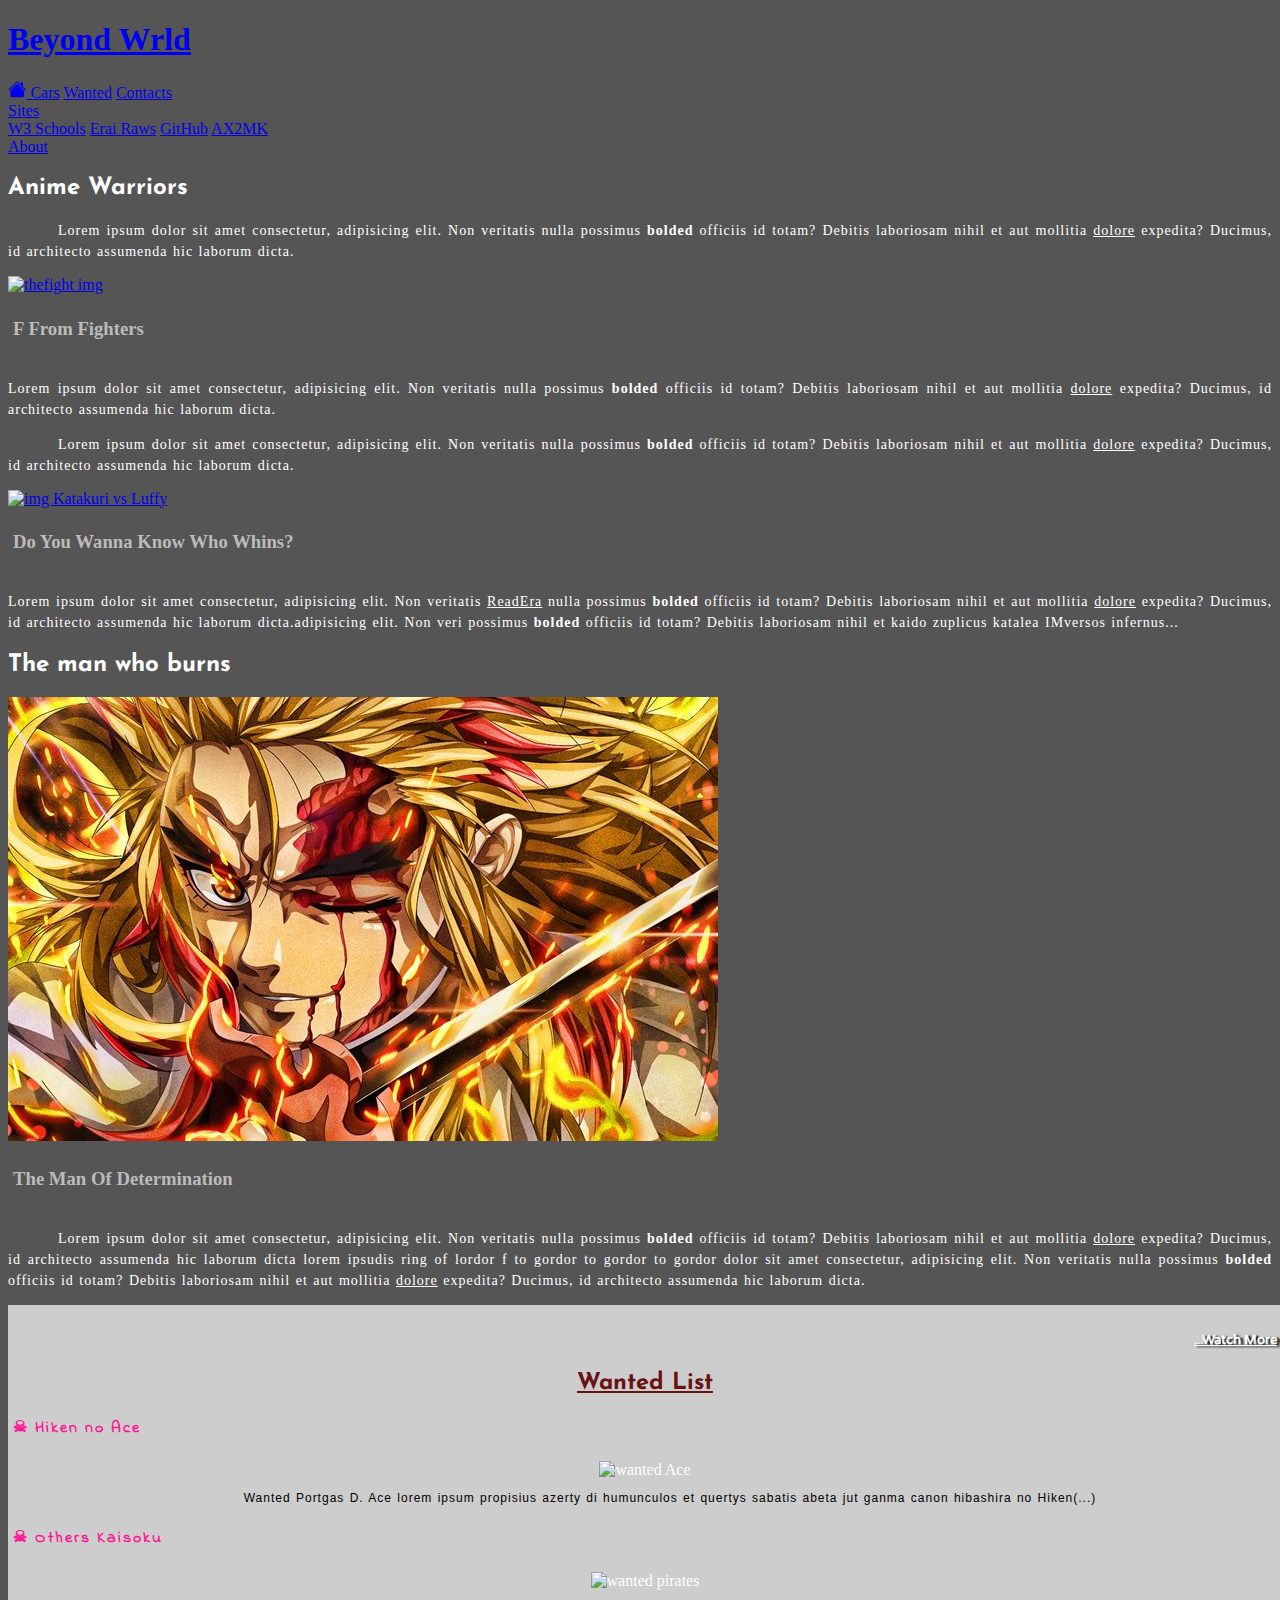
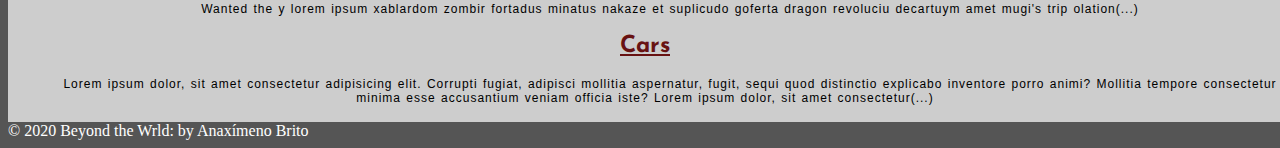
==== commit 866782bf: "some changes at the stile and others litle changes" ====
--- a/index.html
+++ b/index.html
@@ -8,6 +8,13 @@
     <link rel="stylesheet" href="css/style.css">
     <link rel="stylesheet" href="css/grid.css">
     <title>Beyond Wrld</title>
+    <link rel="apple-touch-icon" sizes="180x180" href="/apple-touch-icon.png">
+    <link rel="icon" type="image/png" sizes="32x32" href="favicon/favicon-32x32.png">
+    <link rel="icon" type="image/png" sizes="16x16" href="favicon/favicon-16x16.png">
+    <link rel="manifest" href="favicon/site.webmanifest">
+    <link rel="mask-icon" href="favicon/safari-pinned-tab.svg" color="#5bbad5">
+    <meta name="msapplication-TileColor" content="#da532c">
+    <meta name="theme-color" content="#ffffff">
     <style>
         p{
             font-size: 14px;
@@ -19,6 +26,10 @@
             /*Word Spacing determine the spacing between the words!*/
             word-spacing: 1px;
         }
+        body{
+            background-color: #555;
+            color: #fff;
+        }
         p:first-of-type{
             /* identation for the first paragraph of a text*/
             text-indent: 50px;
@@ -36,6 +47,9 @@
             margin-left: auto;
             margin-right: auto;
         }
+        .galery img:hover{
+            outline: #1e90ff 3px solid;
+        }
         .desc{
             padding: 5px;
             text-transform: capitalize;
@@ -55,15 +69,14 @@
             margin: 0;
             height: 100%;
             width: 100%;
-            background-color: #f1f1f1;
-            border-radius: 15px 0 0 15px;
+            background-color: #f9f9f9bb;
+            border-radius: 0;
             padding: 5px;
             text-align: center;
         }
         aside p{
             color: black;
             text-align: center;
-            text-indent: 20px;
             font: 0.75em sans-serif;
         }
         aside h3 a{
@@ -84,6 +97,7 @@
             font-size: 1rem;
             letter-spacing: 2px;
             font-family: 'Indie Flower', cursive;
+            color: deeppink;
         }
         aside h5{
             text-align: right;
@@ -124,7 +138,7 @@
     </header>
     <div class="navBar">
         <div class="topnav" id="myTopnav">
-            <a href="index.html" id="home">
+            <a href="index.html" id="home" class="active">
                 <svg class="bi bi-house-fill" width="1.15em" height="1.15em" viewBox="0 0 16 16" fill="currentColor"
                     xmlns="http://www.w3.org/2000/svg">
                     <path fill-rule="evenodd"
@@ -142,6 +156,7 @@
                     <a href="https://www.w3schools.com/" target="_blank">W3 Schools</a>
                     <a href="https://pt.erai-raws.info/anime-list/" target="_blank">Erai Raws</a>
                     <a href="https://www.github.com/" target="_blank">GitHub</a>
+                    <a href="https://anaximenobrito.github.io/AX2MK-page/index.html" target="_blank">AX2MK</a>
                 </div>
             </div>
     
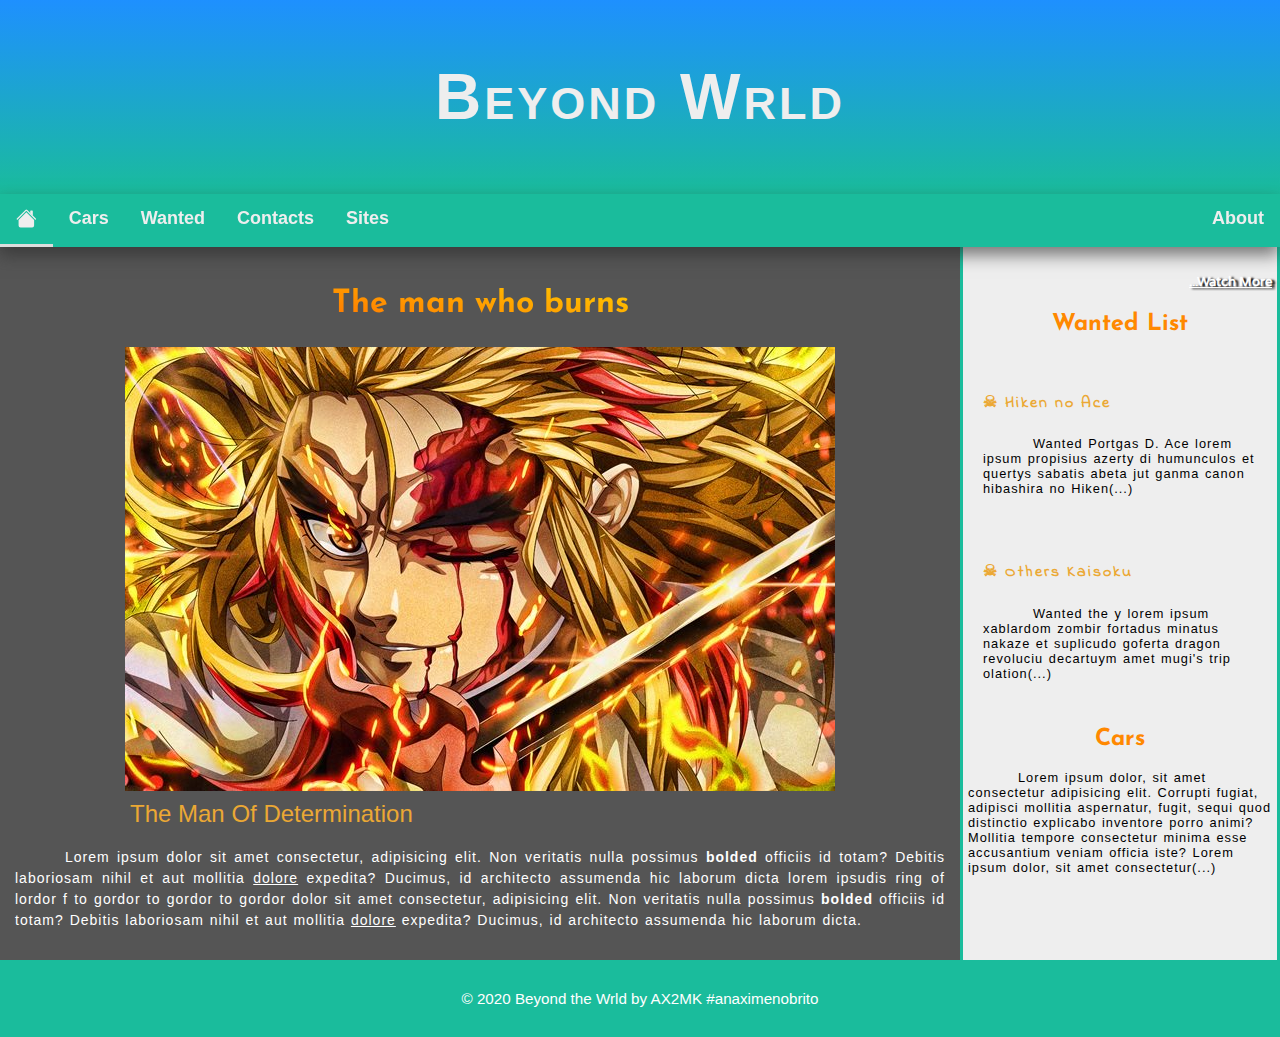
==== commit 1c08be80: "many changes on the style and structure" ====
--- a/index.html
+++ b/index.html
@@ -25,6 +25,7 @@
             line-height: 1.5;
             /*Word Spacing determine the spacing between the words!*/
             word-spacing: 1px;
+            color: #fff;
         }
         body{
             background-color: #555;
@@ -48,17 +49,23 @@
             margin-right: auto;
         }
         .galery img:hover{
-            outline: #1e90ff 3px solid;
+            outline: #eb8934 3px solid;
         }
         .desc{
             padding: 5px;
             text-transform: capitalize;
             text-align: left;
-            color: #bbb;
+            color: #eba834;
+            font-size: 1.5rem;
         }
 
         h2{
             font-family: 'Josefin Sans', sans-serif;
+            font-size: 2rem;
+            background: linear-gradient(190deg, yellow, rgb(255, 64, 0));
+            background-clip: text;
+            -webkit-background-clip: text;
+            -webkit-text-fill-color: transparent;
         }
 
         /*Aside*/
@@ -69,25 +76,22 @@
             margin: 0;
             height: 100%;
             width: 100%;
-            background-color: #f9f9f9bb;
-            border-radius: 0;
+            background: #eee;
             padding: 5px;
             text-align: center;
+            border-left: 3px solid #1abc9c;
+            border-right: 3px solid #1abc9c;
         }
         aside p{
             color: black;
+            text-align: left;
+            font: 0.8rem sans-serif;
+        }
+        aside h3 a{
             text-align: center;
-            font: 0.75em sans-serif;
-        }
-        aside h3 a{
-            position: relative;
-            text-align: center;
-            color: rgb(104, 18, 18);
+            color: #ff8800;
             font-size: 1.25em;
             font-family: 'Josefin Sans', sans-serif;
-        }
-        aside a{
-            color: rgb(51, 49, 49);
         }
         aside img{
             max-width: 50%;
@@ -97,7 +101,7 @@
             font-size: 1rem;
             letter-spacing: 2px;
             font-family: 'Indie Flower', cursive;
-            color: deeppink;
+            color: #eba834;
         }
         aside h5{
             text-align: right;
@@ -108,10 +112,10 @@
             font-family: 'Varela Round', sans-serif
         }
         aside h3 a span{
-            opacity: 0.0;
             position: absolute;
+            opacity: 0;
             transform: translate(-15px);
-            transition: opacity 0.1s ease, transform .4s cubic-bezier(0.175, 0.885, 0.32, 1.275);
+            transition: opacity .1s ease, transform .4s cubic-bezier(0.175, 0.885, 0.32, 1.275);
         }
         aside h3 a:hover span{
             opacity: 1;
@@ -120,8 +124,11 @@
         .wantside{
             flex-direction: column;
         }
-
-        @media screen and (max-width: 700px) {
+        .main{
+            height: 100%;
+        }
+
+        @media screen and (max-width: 800px) {
             aside{
                 border-radius: 15px 15px 0 0;
             }
@@ -134,13 +141,13 @@
 <!-- neck -->
 <body>
     <header>
-        <h1><a href="index.html" title="This is the namest"><span>B</span>eyond <span>W</span>rld</a></h1>
+        <h1><a href="index.html"><span>B</span>eyond <span>W</span>rld</a></h1>
     </header>
     <div class="navBar">
         <div class="topnav" id="myTopnav">
-            <a href="index.html" id="home" class="active">
+            <a href="index.html" id="home" class="active" title="current page">
                 <svg class="bi bi-house-fill" width="1.15em" height="1.15em" viewBox="0 0 16 16" fill="currentColor"
-                    xmlns="http://www.w3.org/2000/svg">
+                    xmlns="http://www.w3.org/2000/svg" alt="Home">
                     <path fill-rule="evenodd"
                         d="M8 3.293l6 6V13.5a1.5 1.5 0 0 1-1.5 1.5h-9A1.5 1.5 0 0 1 2 13.5V9.293l6-6zm5-.793V6l-2-2V2.5a.5.5 0 0 1 .5-.5h1a.5.5 0 0 1 .5.5z" />
                     <path fill-rule="evenodd"
@@ -156,10 +163,10 @@
                     <a href="https://www.w3schools.com/" target="_blank">W3 Schools</a>
                     <a href="https://pt.erai-raws.info/anime-list/" target="_blank">Erai Raws</a>
                     <a href="https://www.github.com/" target="_blank">GitHub</a>
-                    <a href="https://anaximenobrito.github.io/AX2MK-page/index.html" target="_blank">AX2MK</a>
+                    <a href="https://anaximenobrito.github.io/AX2MK-page/index.html" target="_self">AX2MK</a>
                 </div>
             </div>
-    
+
             <a href="about.html" class="about">About</a>
             <a href="javascript:void(0);" class="icon" onclick="barAnime(this), respBar()" id="menu">
                 <div class="container">
@@ -170,89 +177,61 @@
             </a>
         </div>
     </div>
-    
+
     <!---->
-    <div class="row">
-        <div class="column75">
-            <h2>Anime Warriors</h2>
-            <div class="row">
-                <div class="column50">
-                    <p>Lorem ipsum dolor sit amet consectetur, adipisicing elit. 
-                    Non veritatis nulla possimus <span class="bold">bolded</span> officiis id totam? Debitis laboriosam nihil 
-                    et aut mollitia <a href="https://youtu.be/pOHOE_YQsSY" target="_blank" title="click there!">dolore</a> expedita? Ducimus, 
+    <div class="main">
+        <div class="row">
+            <div class="column75">
+                <h2>The man who burns</h2>
+                <div class="row">
+                    <div class="galery">
+                        <img src="imagem/rengoku.jpg" alt="Fire hashira rengoku">
+                        <div class="desc">the man of determination</div>
+                    </div>
+                    <p>Lorem ipsum dolor sit amet consectetur, adipisicing elit.
+                    Non veritatis nulla possimus <span class="bold">bolded</span> officiis id totam? Debitis laboriosam nihil
+                    et aut mollitia <a href="https://youtu.be/pOHOE_YQsSY" target="_blank" title="click there!">dolore</a> expedita? Ducimus,
+                    id architecto assumenda hic laborum dicta lorem ipsudis ring of lordor f to gordor to gordor to gordor dolor sit amet consectetur, adipisicing elit.
+                    Non veritatis nulla possimus <span class="bold">bolded</span> officiis id totam? Debitis laboriosam nihil
+                    et aut mollitia <a href="https://youtu.be/pOHOE_YQsSY" target="_blank" title="click there!">dolore</a> expedita? Ducimus,
                     id architecto assumenda hic laborum dicta.</p>
-                    <div class="galery">
-                        <a href="https://www.crunchyroll.com/pt-pt/dragon-ball-super" target="_blank"><img src="imagem/thefight.png" alt="thefight img"></a>
-                        <div class="desc"><h3>F from Fighters</h3></div>
-                    </div>
-                    <p>Lorem ipsum dolor sit amet consectetur, adipisicing elit. 
-                    Non veritatis nulla possimus <span class="bold">bolded</span> officiis id totam? Debitis laboriosam nihil 
-                    et aut mollitia <a href="https://youtu.be/pOHOE_YQsSY" target="_blank" title="click there!">dolore</a> expedita? Ducimus, 
-                    id architecto assumenda hic laborum dicta.</p>    
-                </div>
-                <div class="column50">
-                    <p>Lorem ipsum dolor sit amet consectetur, adipisicing elit. 
-                    Non veritatis nulla possimus <span class="bold">bolded</span> officiis id totam? Debitis laboriosam nihil 
-                    et aut mollitia <a href="https://youtu.be/pOHOE_YQsSY" target="_blank" title="click there!">dolore</a> expedita? Ducimus, 
-                    id architecto assumenda hic laborum dicta.</p>        
-                    <div class="galery">
-                        <a href="https://www.crunchyroll.com/pt-br/one-piece" target="_blank"><img src="imagem/whowins.jpg" alt="img Katakuri vs Luffy"></a>
-                        <div class="desc"><h3>Do you wanna know who whins?</h3></div>
-                    </div>
-                    <p>Lorem ipsum dolor sit amet consectetur, adipisicing elit. 
-                    Non veritatis <a href="https://readera.org/en/book-reader" title="Should you click?" target="_blank">ReadEra</a> nulla possimus <span class="bold">bolded</span> officiis id totam? Debitis laboriosam nihil 
-                    et aut mollitia <a href="https://youtu.be/pOHOE_YQsSY" target="_blank" title="click there!">dolore</a> expedita? Ducimus, 
-                    id architecto assumenda hic laborum dicta.adipisicing elit. Non veri possimus <span class="bold">bolded</span> officiis id totam? Debitis laboriosam nihil et kaido zuplicus katalea IMversos infernus...</p>    
                 </div>
             </div>
-            <h2>The man who burns</h2>
-            <div class="row">
-                <div class="galery">
-                    <a href="https://www.crunchyroll.com/pt-br/demon-slayer-kimetsu-no-yaiba" target="_blank"><img src="imagem/rengoku.jpg" alt="Fire hashira rengoku"></a>
-                    <div class="desc"><h3>the man of determination</h3></div>
-                </div>
-                <p>Lorem ipsum dolor sit amet consectetur, adipisicing elit. 
-                Non veritatis nulla possimus <span class="bold">bolded</span> officiis id totam? Debitis laboriosam nihil 
-                et aut mollitia <a href="https://youtu.be/pOHOE_YQsSY" target="_blank" title="click there!">dolore</a> expedita? Ducimus, 
-                id architecto assumenda hic laborum dicta lorem ipsudis ring of lordor f to gordor to gordor to gordor dolor sit amet consectetur, adipisicing elit. 
-                Non veritatis nulla possimus <span class="bold">bolded</span> officiis id totam? Debitis laboriosam nihil 
-                et aut mollitia <a href="https://youtu.be/pOHOE_YQsSY" target="_blank" title="click there!">dolore</a> expedita? Ducimus, 
-                id architecto assumenda hic laborum dicta.</p>        
+            <!--sidebar-->
+            <div class="column25 aside">
+                <aside>
+                    <h5>...Watch More</h5>
+                    <h3><a href="wanted.html">Wanted List <span>&raquo;</span></a></h3>
+                    <div class="row wantside">
+                        <div class="column50">
+                            <h4>&#9760; Hiken no Ace</h4>
+                            <p>Wanted Portgas D. Ace lorem ipsum propisius
+                            azerty di humunculos et quertys sabatis abeta jut ganma
+                            canon hibashira no Hiken(...)</p>
+                        </div>
+                        <div class="column50">
+                            <h4>&#9760; Others Kaisoku</h4>
+                            <p>Wanted the y lorem ipsum xablardom zombir fortadus minatus nakaze
+                            et suplicudo goferta dragon revoluciu decartuym amet mugi's
+                            trip olation(...)</p>
+                        </div>
+                    </div>
+
+                    <h3><a href="cars.html" target="_self">Cars <span>&raquo;</span></a></h3>
+                    <p>Lorem ipsum dolor, sit amet consectetur adipisicing
+                    elit. Corrupti fugiat, adipisci mollitia aspernatur,
+                    fugit, sequi quod distinctio explicabo inventore porro animi?
+                    Mollitia tempore consectetur minima esse
+                    accusantium veniam officia iste? Lorem ipsum dolor, sit amet consectetur(...)</p>
+                </aside>
             </div>
         </div>
-        <!--sidebar-->
-        <div class="column25 aside">
-            <aside>
-                <h5>...Watch More</h5>
-                <h3><a href="wanted.html">Wanted List <span>&raquo;</span></a></h3>
-                <div class="row wantside">
-                    <div class="column50">
-                        <h4>&#9760; Hiken no Ace</h4>
-                        <img src="imagem/whereis.jpg" alt="wanted Ace">
-                        <p>Wanted Portgas D. Ace lorem ipsum propisius 
-                        azerty di humunculos et quertys sabatis abeta jut ganma
-                        canon hibashira no Hiken(...)</p>
-                    </div>
-                    <div class="column50">
-                        <h4>&#9760; Others Kaisoku</h4>
-                        <img src="imagem/wanted.jpg" alt="wanted pirates">
-                        <p>Wanted the y lorem ipsum xablardom zombir fortadus minatus nakaze
-                        et suplicudo goferta dragon revoluciu decartuym amet mugi's
-                        trip olation(...)</p>
-                    </div>
-                </div>
-                
-                <h3><a href="cars.html" target="_self">Cars <span>&raquo;</span></a></h3>
-                <p>Lorem ipsum dolor, sit amet consectetur adipisicing 
-                elit. Corrupti fugiat, adipisci mollitia aspernatur,
-                fugit, sequi quod distinctio explicabo inventore porro animi? 
-                Mollitia tempore consectetur minima esse 
-                accusantium veniam officia iste? Lorem ipsum dolor, sit amet consectetur(...)</p>
-            </aside>
+
+        <div class="footer">
+            <footer>&copy; 2020 Beyond the Wrld by AX2MK #anaximenobrito</footer>
         </div>
     </div>
-    
-    <div class="footer"><footer>&copy; 2020 Beyond the Wrld: by Anaxímeno Brito</footer></div> 
+
 
     <script src="js/drop.js"></script>
     <script src="js/baranime.js"></script>
--- a/css/style.css
+++ b/css/style.css
@@ -0,0 +1,285 @@
+*{
+    box-sizing: border-box;
+}
+body{
+    margin: 0;
+    font-family: -apple-system, BlinkMacSystemFont, 'Segoe UI', Roboto, Oxygen, Ubuntu, Cantarell, 'Open Sans', 'Helvetica Neue', sans-serif;
+}
+/* <navegator> */
+.container {
+    display: inline-block;
+    cursor: pointer;
+    padding-top: 0;
+    transform: translate(0, -5px);
+}
+
+.bar1, .bar2, .bar3 {
+    width: 25px;
+    height: 2px;
+    background-color: #eee;
+    margin: 6px 0;
+    transition: 0.4s;
+    transition: 0.2s ease-out;
+    border-radius: 40%;
+}
+#menu:hover .bar1,
+#menu:hover .bar2,
+#menu:hover .bar3{
+    background-color: #ff1900;
+}
+.bar3{
+    margin-bottom: 0;
+}
+.change .bar1 {
+    -webkit-transform: rotate(-45deg) translate(-5px, 4px);
+    transform: rotate(-45deg) translate(-5px, 4px);
+}
+
+.change .bar2 {opacity: 0;}
+
+.change .bar3 {
+    -webkit-transform: rotate(45deg) translate(-7px, -8px);
+    transform: rotate(45deg) translate(-7px, -8px);
+}
+.navBar{
+    position: sticky;
+    top: 0;
+}
+.topnav{
+    overflow: hidden;
+    background-color: #1abc9c;
+    box-shadow: -1px 8px 16px #2b2b2b9f;
+}
+.topnav > a, .dropdown{
+    float: left;
+}
+.dropbtn, .topnav > a{
+    padding: 14px 16px;
+    display: inline-block;
+    color: #eee;
+    text-align: center;
+    text-decoration: none;
+    font-size: 18px;
+    font-weight: bold;
+    border-bottom: 3px transparent solid;
+    transition: color .2s ease-out;
+}
+.topnav > a:not(.active):hover, .dropbtn:hover {
+    color: #ff1900;
+}
+.active{
+    border-bottom: 3px #ddd solid !important;
+}
+.active:hover{
+    border-bottom: 3px #ff1900 solid !important;
+}
+#home{
+    padding-bottom: 10px;
+}
+#menu{
+    padding-bottom: 7px;
+}
+.topnav .icon{
+    display: none;
+}
+a:link{
+    text-decoration: none;
+}
+@media screen and (min-width: 510px){
+    .about{
+        float: right !important;
+    }
+}
+@media screen and (max-width: 510px) {
+    .topnav a:not(:first-child),
+    .topnav .dropdown {display: none;}
+    .navBar{
+        position: static;
+    }
+    .topnav a.icon {
+      float: right;
+      display: block;
+    }
+    .topnav{
+        box-shadow: none;
+    }
+    h1{
+      text-align: center !important;
+      margin: 0 !important;
+      padding: 0 !important;
+      position: absolute;
+      top: 0px;
+      left: 0;
+      right: 0;
+    }
+    #home{
+      position: relative;
+    }
+  }
+
+@media screen and (max-width: 510px) {
+.topnav.responsive {position: relative;}
+.topnav.responsive .icon {
+    position: absolute;
+    right: 0;
+    top: 0;
+}
+.topnav.responsive a,
+.topnav.responsive .dropdown{
+    float: none;
+    display: block;
+    text-align: left;
+}
+.dropdown-content{
+    position: relative !important;
+    border-radius: 0 !important;
+    box-shadow: none !important;
+}
+.dropdown-content a:hover{
+    border-radius: 0 !important;
+}
+.active{
+    border: none !important;
+    color: blue !important;
+}
+.active:hover{
+    border: none !important;
+}
+}
+@media screen and (max-height: 350px) {
+    .navBar{
+        position: static;
+    }
+    .topnav{
+        box-shadow: none;
+    }
+}
+/* </nav> */
+
+/*Dropdown*/
+.dropbtn{display: block;}
+.dropdown-content{
+    position: absolute;
+    z-index: 1;
+    display: none;
+    min-width: 160px;
+    background-color: #33302c;
+    text-align: left;
+    box-shadow: 0 4px 8px 4px #333;
+}
+#dc .row{
+    width: 100%;
+}
+.dropdown-content .row .column40{
+    padding: 0 0 0 15px;
+}
+.dropdown-content a{
+    color: #fff;
+    padding: 12px 16px;
+    text-decoration: none;
+    display: block;
+    text-align: left;
+    background-color: none;
+    font-size: 1.2rem;
+}
+.dropdown-content a:hover{
+    color: #000;
+    background-color: #fff;
+}
+/*Header*/
+header{
+    background-image: linear-gradient(to bottom, dodgerblue, #1abc9c);
+    text-align: center;
+}
+h1{
+    display: inline-block;
+}/* <title> */
+@keyframes initl{
+    0%{
+        text-shadow: 0px 0px 0px #007bff,
+                     0px 0px 0px #07da7b,
+                     0px 0px 0px #dc3545;
+    }
+    5%{
+        text-shadow: 0px 1px 0px #007bff,
+                -1px 0px 0px #07da7b,
+                 1px -1px 0px #dc3545;
+    }
+    33%{
+        text-shadow: 1px 2px 0px #007bff,
+                -2px 0px 0px #07da7b,
+                 1px -2px 0px #dc3545;
+    }
+    100%{
+        text-shadow: 2px 4px 0px #007bff,
+                -4px 0px 0px #07da7b,
+                 2px -4px 0px #dc3545;
+    }
+}
+@keyframes rgb_anime{
+    0%{
+        text-shadow: 2px 4px 0px #007bff,
+                    -4px 0px 0px #07da7b,
+                     2px -4px 0px #dc3545;
+    }
+    33%{
+        text-shadow: -4px 0px 0px #007bff,
+                      2px -4px 0px #07da7b,
+                      2px 4px 0px #dc3545;
+    }
+    66%{
+        text-shadow: 2px -4px 0px #007bff,
+                     2px 4px 0px #07da7b,
+                    -4px 0px 0px #dc3545;
+    }
+    100%{
+        text-shadow: 2px 4px 0px #007bff,
+                    -4px 0px 0px #07da7b,
+                     2px -4px 0px #dc3545;
+    }
+}
+h1{
+    font-variant: small-caps;
+    font-weight: 700;
+    font-size: 4rem;
+    letter-spacing: 3px;
+    width: auto;
+    margin: 60px;
+}
+h1 a, h1 a:link{
+    position: relative;
+    text-decoration: none;
+    color: #eee;
+    padding: 5px;
+    animation: 2s initl 0s forwards cubic-bezier(0.6, -0.28, 0.735, 0.045),
+               5s rgb_anime  2s infinite cubic-bezier(0.6, -0.28, 0.735, 0.045) forwards;
+    transition: all .4s ease;
+}
+
+h1 a:hover{
+    animation: 0.4s step-end;
+    text-shadow: 0px 1px 0px #007bff,
+                -1px 0px 0px #07da7b,
+                 1px -1px 0px #dc3545;
+    cursor: default;
+}
+h2{text-align: center;}
+/* </title> */
+
+/* <footer> */
+.footer{
+text-align: center;
+background-color: #1abc9c;
+overflow: visible;
+color: #fff;
+margin: 0;
+padding: 30px;
+font-size: 0.95em;
+}
+/* </footer> */
+
+/*imgs*/
+img{
+    max-width: 100%;
+    height: auto;
+}
--- a/css/grid.css
+++ b/css/grid.css
@@ -0,0 +1,100 @@
+/* simple and responsive grid*/
+.row{
+    display: flex;
+    flex-wrap: wrap;
+    flex: 1;
+}
+.column20{
+    flex: 20%;
+    padding: 15px;
+}
+.column25{
+    flex: 25%;
+    padding: 15px;
+}
+.column30{
+    flex: 30%;
+    padding: 15px;
+}
+.column33{
+    flex: 33.33%;
+    padding: 15px;
+}
+.column35{
+    flex: 35%;
+    padding: 15px;
+}
+.column40{
+    flex: 40%;
+    padding: 15px;
+}
+.column50{
+    flex: 50%;
+    padding: 15px;
+}
+.coumn60{
+    flex: 60%;
+    padding: 15px;
+}
+.column65{
+    flex: 65%;
+    padding: 15px;
+}
+.column70{
+    flex: 70%;
+    padding: 15px;
+}
+.column75{
+    flex: 75%;
+    padding: 15px;
+}
+.column80{
+  flex: 80%;
+  padding: 15px;
+}
+/*responsive screen*/
+@media screen and (max-width: 800px){
+    html{
+        font-size: 10px;
+    }
+    .row{
+        flex-direction: column;
+    }
+    p{
+        font-size: 14px !important;
+    }
+    .nav-list{
+        font-size: 0.90em !important;
+    }
+    .nav-list li a img{
+       max-width: 29px;
+    }
+    .nav-list li > a:not(#homeicon){
+    height: 35px;
+    padding-top: 5px;
+    }
+    #homeicon{
+    padding: 0px;
+    padding-top: 1px;
+    height: 35px;
+    }
+    header h3{
+        position: absolute;
+        top: 0;
+        right: 0;
+    }
+}
+@media screen and (max-width:460px){
+    html{
+        font-size: 8px;
+    }
+    .nave{
+        position: static !important;
+    }
+    .nav-list li{
+        float: none !important;
+    }
+    h1{
+      top: 5px;
+    }
+}
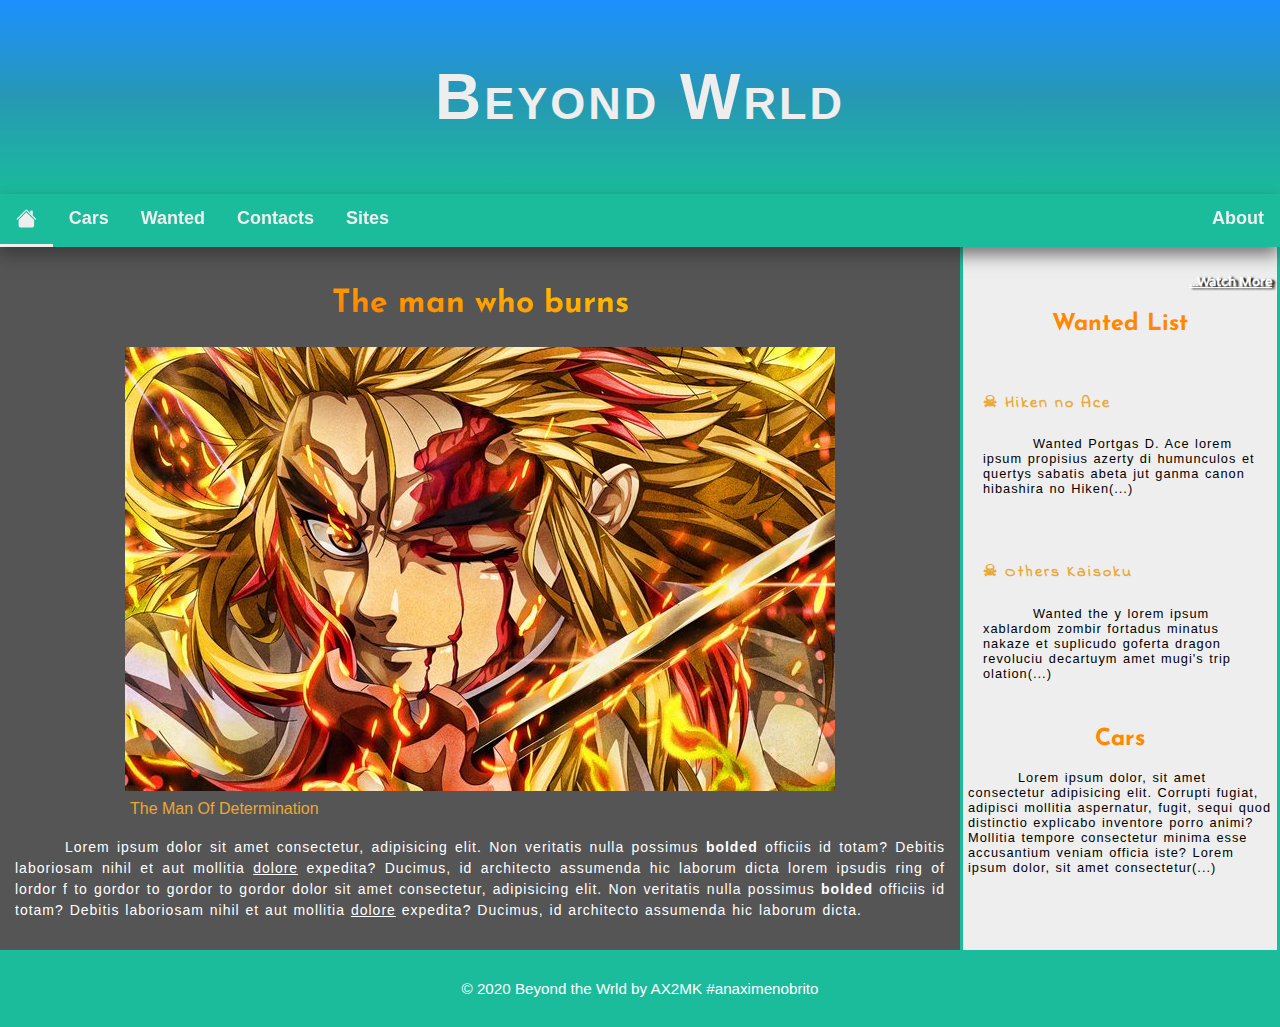
==== commit 079e5893: "little changes" ====
--- a/index.html
+++ b/index.html
@@ -7,7 +7,7 @@
     <link href="https://fonts.googleapis.com/css2?family=Indie+Flower&family=Josefin+Sans&family=Playfair+Display:wght@500&family=Varela+Round&display=swap" rel="stylesheet">
     <link rel="stylesheet" href="css/style.css">
     <link rel="stylesheet" href="css/grid.css">
-    <title>Beyond Wrld</title>
+    <title>Beyond Wrld - Home Page</title>
     <link rel="apple-touch-icon" sizes="180x180" href="/apple-touch-icon.png">
     <link rel="icon" type="image/png" sizes="32x32" href="favicon/favicon-32x32.png">
     <link rel="icon" type="image/png" sizes="16x16" href="favicon/favicon-16x16.png">
@@ -56,7 +56,7 @@
             text-transform: capitalize;
             text-align: left;
             color: #eba834;
-            font-size: 1.5rem;
+            font-size: 1rem;
         }
 
         h2{
@@ -116,6 +116,10 @@
             opacity: 0;
             transform: translate(-15px);
             transition: opacity .1s ease, transform .4s cubic-bezier(0.175, 0.885, 0.32, 1.275);
+        }
+        aside h3 a:hover{
+            text-shadow: 0 0 0.2em #ff8800,
+                         0 0 0.8em #ff8800c2;
         }
         aside h3 a:hover span{
             opacity: 1;
--- a/css/style.css
+++ b/css/style.css
@@ -25,7 +25,7 @@
 #menu:hover .bar1,
 #menu:hover .bar2,
 #menu:hover .bar3{
-    background-color: #ff1900;
+    background-color: #000;
 }
 .bar3{
     margin-bottom: 0;
@@ -62,19 +62,20 @@
     font-size: 18px;
     font-weight: bold;
     border-bottom: 3px transparent solid;
-    transition: color .2s ease-out;
+    transition: color .18s ease-out;
 }
 .topnav > a:not(.active):hover, .dropbtn:hover {
-    color: #ff1900;
+    color: #111111;
 }
 .active{
-    border-bottom: 3px #ddd solid !important;
+    border-bottom: 3px #eee solid !important;
+    transition: color .18s ease-out;
 }
 .active:hover{
-    border-bottom: 3px #ff1900 solid !important;
+    border-bottom: 3px #000 solid !important;
 }
 #home{
-    padding-bottom: 10px;
+    padding-bottom: 10px;   
 }
 #menu{
     padding-bottom: 7px;
@@ -174,7 +175,7 @@
     padding: 0 0 0 15px;
 }
 .dropdown-content a{
-    color: #fff;
+    color: #eeeeee;
     padding: 12px 16px;
     text-decoration: none;
     display: block;
@@ -184,11 +185,11 @@
 }
 .dropdown-content a:hover{
     color: #000;
-    background-color: #fff;
+    background-color: #eee;
 }
 /*Header*/
 header{
-    background-image: linear-gradient(to bottom, dodgerblue, #1abc9c);
+    background-image: linear-gradient(to bottom, dodgerblue, hsla(192, 89%, 48%, 0.651), #1abc9c);
     text-align: center;
 }
 h1{
